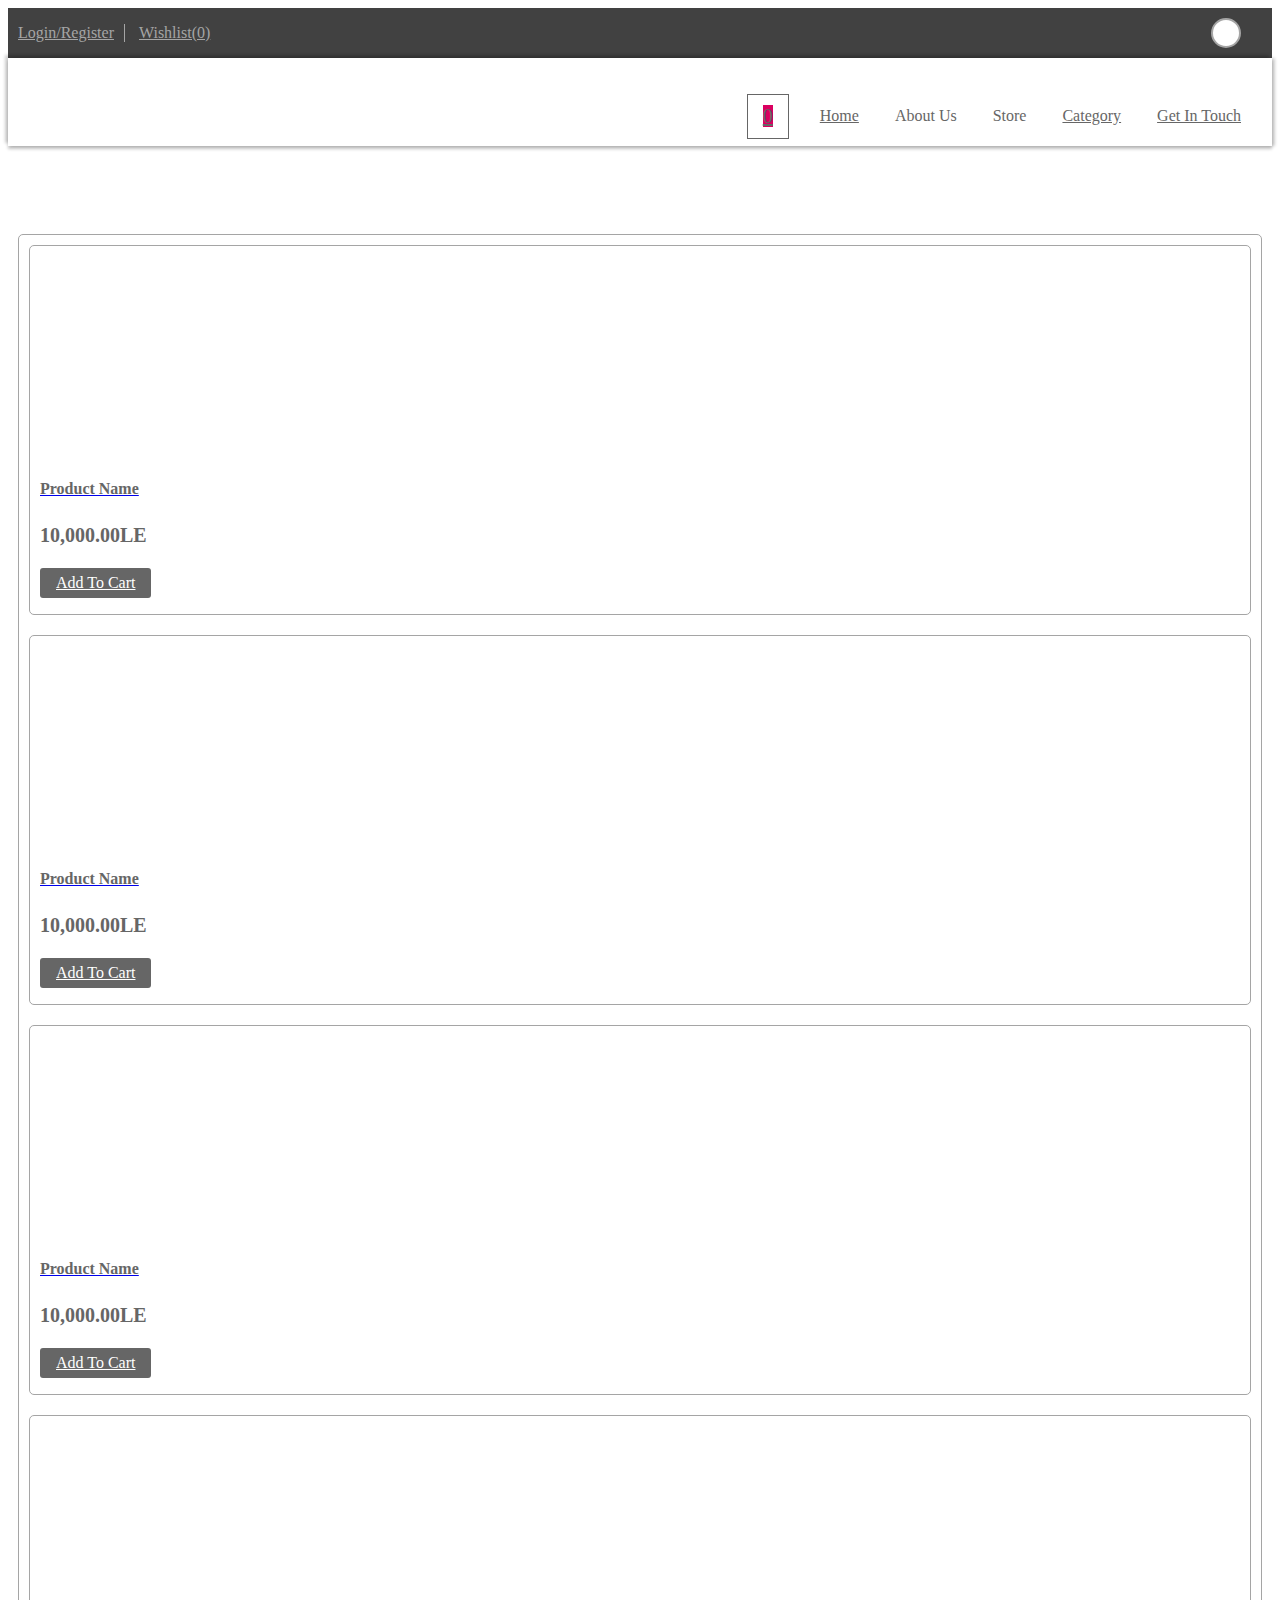
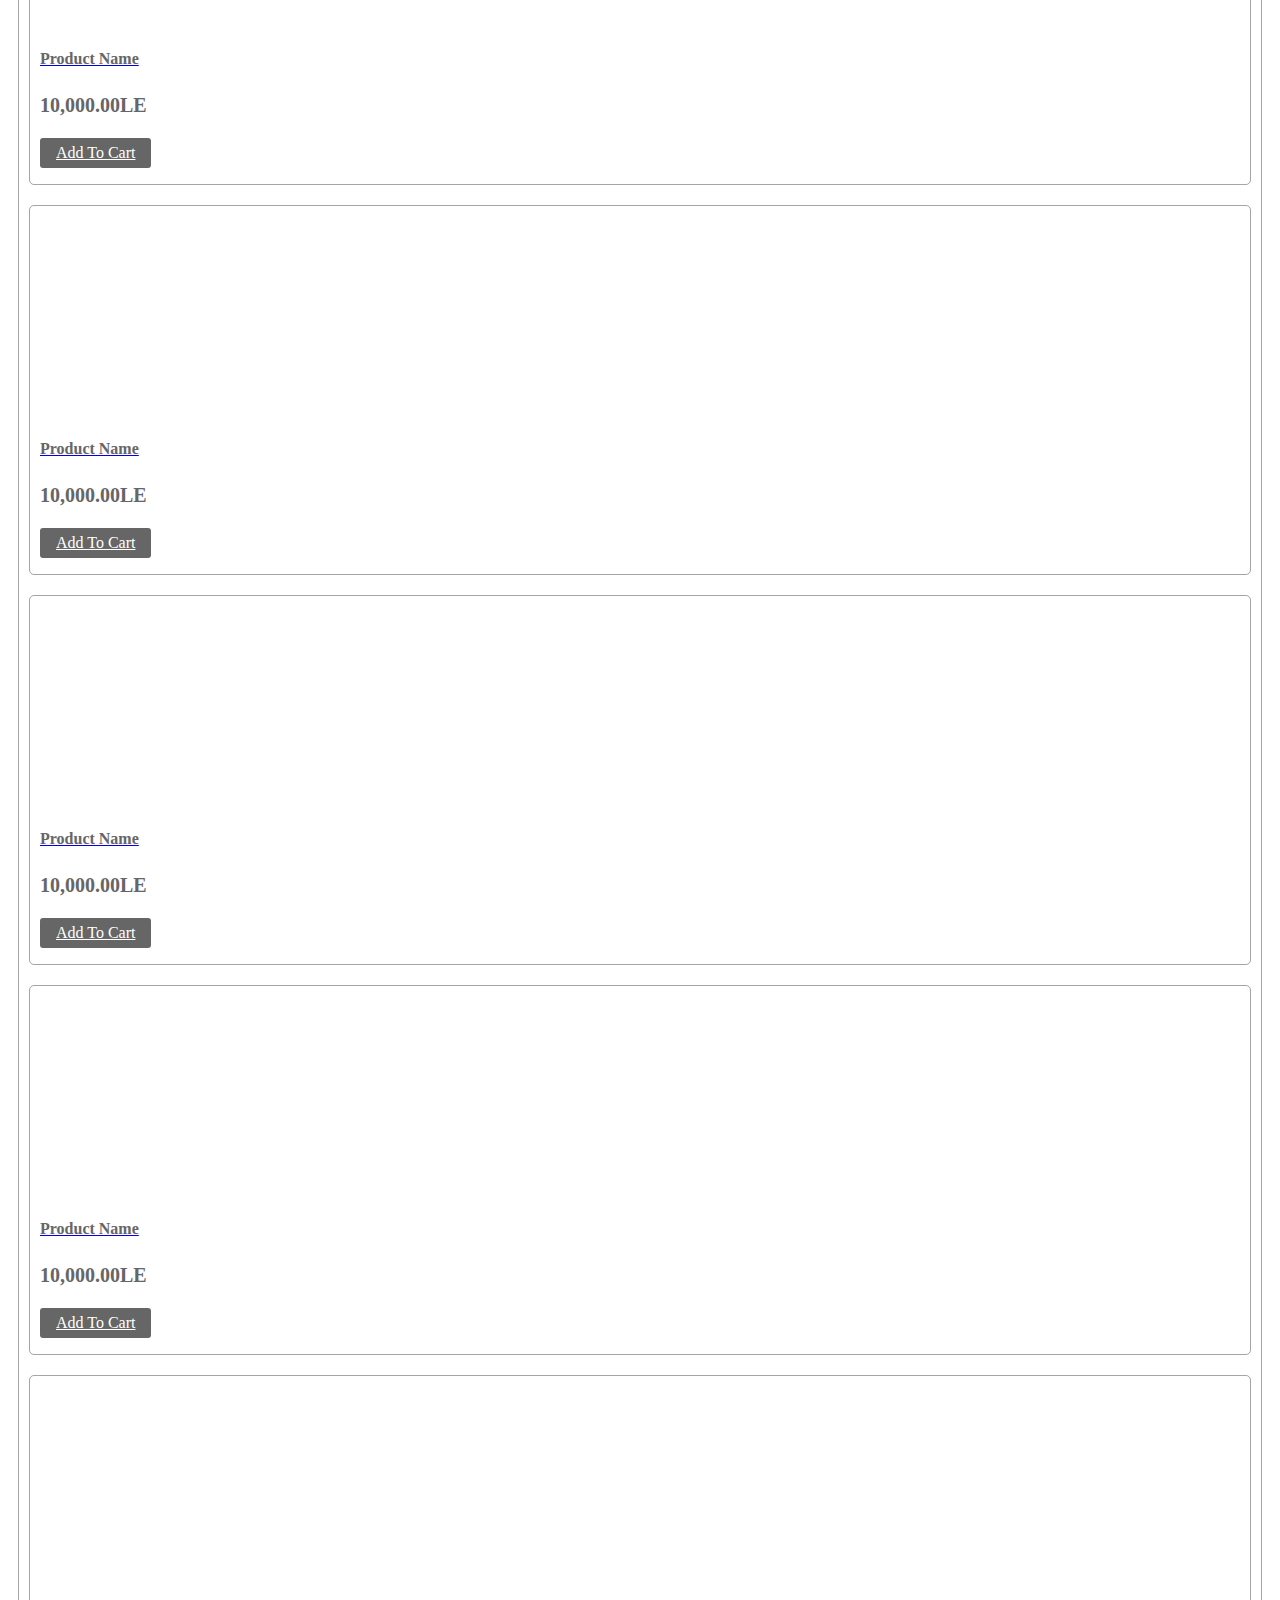
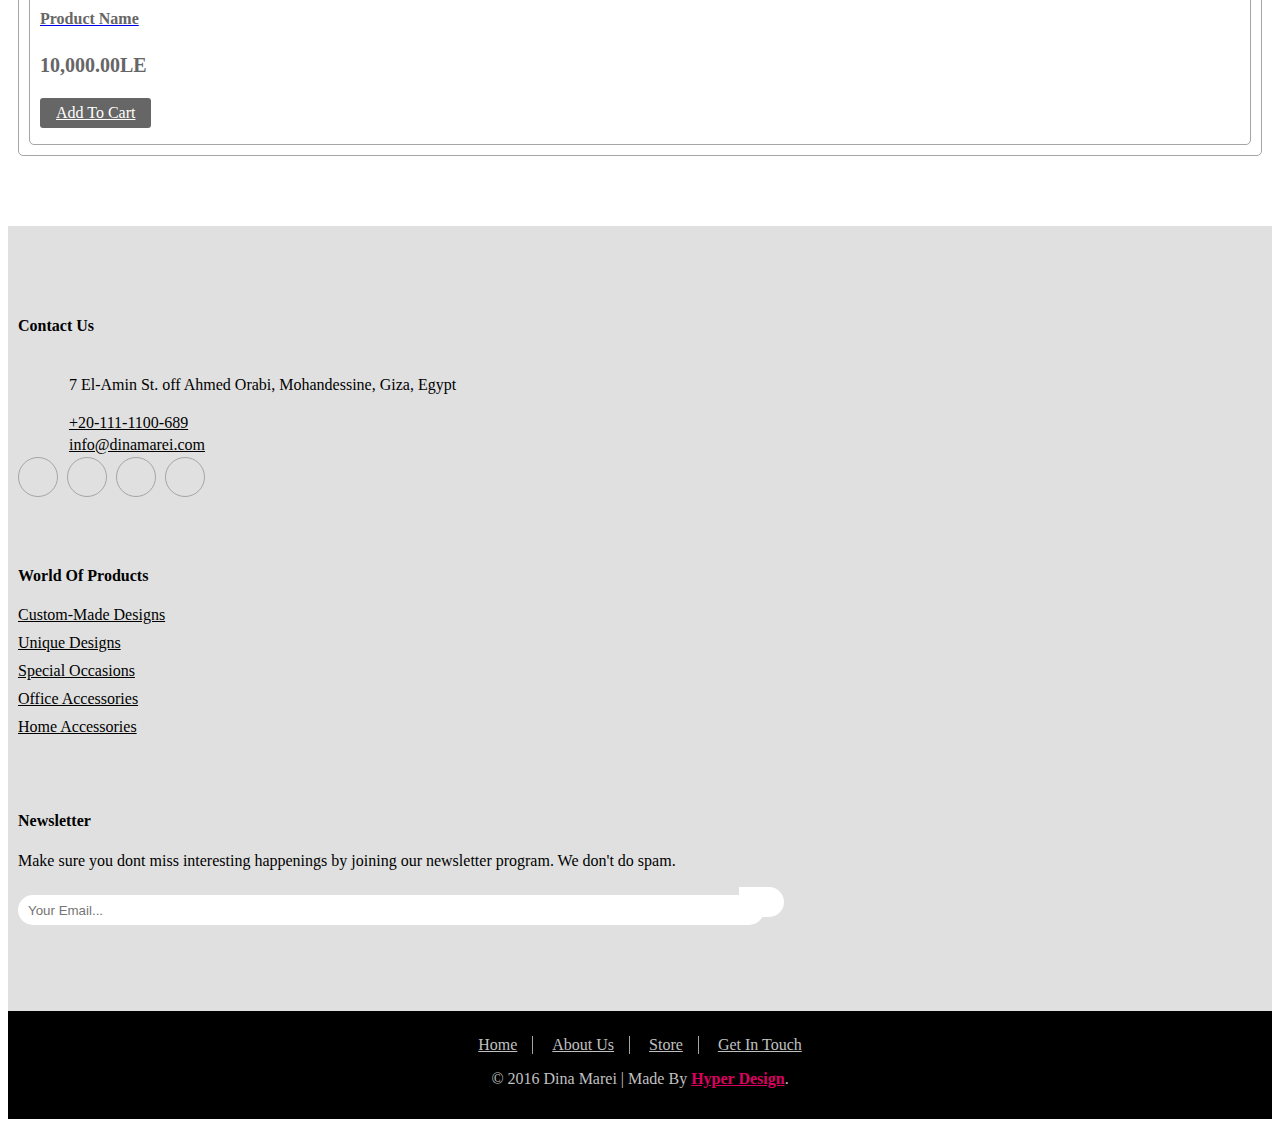
==== category.html @ e082c483 "Done With Vertical Layout" ====
<!DOCTYPE html>
<html lang="en">
    <head>
        <meta charset="utf-8" />
        <meta name="viewport" content="width=device-width, initial-scale=1.0">
        <title>Dina Marei</title>
        <link rel="stylesheet" href="css/semantic.min.css" />
        <link rel="stylesheet" href="css/slick.css" />
        <link rel="stylesheet" href="css/font-awesome.min.css" />
        <link rel="stylesheet" href="css/pages/category.css" />
        <link rel="stylesheet" href="css/grid.css" />
    </head>
    <body>

        <!-- Header -->
        <header>
            <section>
                <div class="container">
                    <ul>
                        <li>
                            <a href="login-register.html"><i class="fa fa-lock"></i> Login/Register</a>
                        </li>
                        <li>
                            <a href="#"><i class="fa fa-heart" aria-hidden="true"></i> Wishlist(0)</a>
                        </li>
                    </ul>
                    <div>
                        <button id="search-btn" type="button"><i class="fa fa-search"></i></button>
                        <form class="toggle">
                            <input type="search" name="search" placeholder="search..." /><button type="submit"><i class="fa fa-search"></i></button>
                        </form>
                        <button id="social-btn" type="button"><i class="fa fa-ellipsis-v"></i></button>
                        <ul>
                            <li><a href="#"><i class="fa fa-facebook"></i></a></li>
                            <li><a href="#"><i class="fa fa-instagram"></i></a></li>
                            <li><a href="#"><i class="fa fa-pinterest"></i></a></li>
                            <li><a href="#"><i class="fa fa-twitter"></i></a></li>
                        </ul>
                    </div>
                </div>
            </section>
            <main>
                <figure>
                    <a href="index.html"><img src="img/logo.png" alt=""  /></a>
                </figure>
                <nav>
                    <a href="#">
                        <span class="floating ui red circular label">0</span>
                        <i class="fa fa-shopping-bag"></i>
                        <div>
                            <ul class="empty">
                                <li>Shopping Cart Is Empty!</li>
                            </ul>
                        </div>
                    </a>
                    <button type="button"><i class="fa fa-bars"></i></button>
                    <ul>
                        <span><i class="fa fa-times"></i></span>
                        <li><a href="index.html">Home</a></li>
                        <li>
                            <a>About Us</a>
                            <div>
                                <ul>
                                    <li><a href="#">Mission</a></li>
                                    <li><a href="#">Behind The Scene</a></li>
                                </ul>
                            </div>
                        </li>
                        <li>
                            <a>Store</a>
                            <div>
                                <ul>
                                    <h3>Ladies</h3>
                                    <li><a href="#">Party Jewelry</a></li>
                                    <li><a href="#">Beach</a></li>
                                    <li><a href="#">Necklaces</a></li>
                                    <li><a href="#">Bracelets</a></li>
                                    <li><a href="#">Rings</a></li>
                                    <li><a href="#">Earrings</a></li>
                                    <li><a href="#">Others</a></li>
                                </ul>
                                <ul>
                                    <h3>Gentlemen</h3>
                                    <li><a href="#">Office Accessories</a></li>
                                    <li><a href="#">Home Accessories</a></li>
                                    <li><a href="#">Special Occasions</a></li>
                                    <li><a href="#">Father's Day</a></li>
                                    <li><a href="#">Mother's Day</a></li>
                                    <li><a href="#">Valentine's Day</a></li>
                                    <li><a href="#">Ramadan</a></li>
                                </ul>
                            </div>
                        </li>
                        <li>
                            <a href="category.html">Category</a>
                        </li>
                        <li>
                            <a href="#">Get In Touch</a>
                        </li>
                    </ul>
                </nav>
            </main>
        </header>

        <!-- Category -->
        <main class="section group">
            <div class="container">
                <div class="col span_12_of_12">
                    <ul>
                        <li class="active"><i class="fa fa-th-large" aria-hidden="true"></i></li>
                        <li><i class="fa fa-th-list" aria-hidden="true"></i></li>
                    </ul>
                    <div id="vertical-layout" class="section group">
                        <div class="col span_3_of_12">
                            <div>
                                <div class="image image-parent">
                                    <a href="#"><img class="image-cover" src="img/item1.JPG" alt="" /></a>
                                </div>
                                <div>
                                    <ul>
                                        <li>
                                            <a href="#"><h4>Product Name</h4></a>
                                        </li>
                                        <li>
                                            <p>10,000.00LE</p>
                                        </li>
                                        <li>
                                            <a href="#">Add To Cart</a>
                                        </li>
                                    </ul>
                                </div>
                            </div>
                        </div>
                        <div class="col span_3_of_12">
                            <div>
                                <div class="image image-parent">
                                    <a href="#"><img class="image-cover" src="img/item1.JPG" alt="" /></a>
                                </div>
                                <div>
                                    <ul>
                                        <li>
                                            <a href="#"><h4>Product Name</h4></a>
                                        </li>
                                        <li>
                                            <p>10,000.00LE</p>
                                        </li>
                                        <li>
                                            <a href="#">Add To Cart</a>
                                        </li>
                                    </ul>
                                </div>
                            </div>
                        </div>
                        <div class="col span_3_of_12">
                            <div>
                                <div class="image image-parent">
                                    <a href="#"><img class="image-cover" src="img/item1.JPG" alt="" /></a>
                                </div>
                                <div>
                                    <ul>
                                        <li>
                                            <a href="#"><h4>Product Name</h4></a>
                                        </li>
                                        <li>
                                            <p>10,000.00LE</p>
                                        </li>
                                        <li>
                                            <a href="#">Add To Cart</a>
                                        </li>
                                    </ul>
                                </div>
                            </div>
                        </div>
                        <div class="col span_3_of_12">
                            <div>
                                <div class="image image-parent">
                                    <a href="#"><img class="image-cover" src="img/item1.JPG" alt="" /></a>
                                </div>
                                <div>
                                    <ul>
                                        <li>
                                            <a href="#"><h4>Product Name</h4></a>
                                        </li>
                                        <li>
                                            <p>10,000.00LE</p>
                                        </li>
                                        <li>
                                            <a href="#">Add To Cart</a>
                                        </li>
                                    </ul>
                                </div>
                            </div>
                        </div>
                        <div class="col span_3_of_12">
                            <div>
                                <div class="image image-parent">
                                    <a href="#"><img class="image-cover" src="img/item1.JPG" alt="" /></a>
                                </div>
                                <div>
                                    <ul>
                                        <li>
                                            <a href="#"><h4>Product Name</h4></a>
                                        </li>
                                        <li>
                                            <p>10,000.00LE</p>
                                        </li>
                                        <li>
                                            <a href="#">Add To Cart</a>
                                        </li>
                                    </ul>
                                </div>
                            </div>
                        </div>
                        <div class="col span_3_of_12">
                            <div>
                                <div class="image image-parent">
                                    <a href="#"><img class="image-cover" src="img/item1.JPG" alt="" /></a>
                                </div>
                                <div>
                                    <ul>
                                        <li>
                                            <a href="#"><h4>Product Name</h4></a>
                                        </li>
                                        <li>
                                            <p>10,000.00LE</p>
                                        </li>
                                        <li>
                                            <a href="#">Add To Cart</a>
                                        </li>
                                    </ul>
                                </div>
                            </div>
                        </div>
                        <div class="col span_3_of_12">
                            <div>
                                <div class="image image-parent">
                                    <a href="#"><img class="image-cover" src="img/item1.JPG" alt="" /></a>
                                </div>
                                <div>
                                    <ul>
                                        <li>
                                            <a href="#"><h4>Product Name</h4></a>
                                        </li>
                                        <li>
                                            <p>10,000.00LE</p>
                                        </li>
                                        <li>
                                            <a href="#">Add To Cart</a>
                                        </li>
                                    </ul>
                                </div>
                            </div>
                        </div>
                        <div class="col span_3_of_12">
                            <div>
                                <div class="image image-parent">
                                    <a href="#"><img class="image-cover" src="img/item1.JPG" alt="" /></a>
                                </div>
                                <div>
                                    <ul>
                                        <li>
                                            <a href="#"><h4>Product Name</h4></a>
                                        </li>
                                        <li>
                                            <p>10,000.00LE</p>
                                        </li>
                                        <li>
                                            <a href="#">Add To Cart</a>
                                        </li>
                                    </ul>
                                </div>
                            </div>
                        </div>
                    </div>
                </div>
            </div>
        </main>

        <!-- Footer -->
        <footer class="section group">
            <main>
                <div class="container">
                        <div class="col span_4_of_12">
                            <h4>Contact Us</h4>
                            <div>
                                <table>
                                    <tr>
                                        <td><i class="fa fa-map-marker"></i></td>
                                        <td><p>7 El-Amin St. off Ahmed Orabi, Mohandessine, Giza, Egypt</p></td>
                                    </tr>
                                    <tr>
                                        <td><i class="fa fa-mobile"></i></td>
                                        <td><a href="tel:+20-111-1100-689">+20-111-1100-689</a></td>
                                    </tr>
                                    <tr>
                                        <td><i class="fa fa-envelope"></i></td>
                                        <td><a href="mailto:info@dinamarei.com">info@dinamarei.com</a></td>
                                    </tr>
                                </table>
                                <ul>
                                    <li><a href="#"><i class="fa fa-facebook"></i></a></li>
                                    <li><a href="#"><i class="fa fa-instagram"></i></a></li>
                                    <li><a href="#"><i class="fa fa-pinterest"></i></a></li>
                                    <li><a href="#"><i class="fa fa-twitter"></i></a></li>
                                </ul>
                            </div>
                        </div>
                        <div class="col span_4_of_12">
                            <h4>World Of Products</h4>
                            <div>
                                <ul>
                                    <li>
                                        <a href="#">Custom-Made Designs</a>
                                    </li>
                                    <li>
                                        <a href="#">Unique Designs</a>
                                    </li>
                                    <li>
                                        <a href="#">Special Occasions</a>
                                    </li>
                                    <li>
                                        <a href="#">Office Accessories</a>
                                    </li>
                                    <li>
                                        <a href="#">Home Accessories</a>
                                    </li>
                                </ul>
                            </div>
                        </div>
                        <div class="col span_4_of_12">
                            <h4>Newsletter</h4>
                            <div>
                                <p>Make sure you dont miss interesting happenings by joining our newsletter program. We don't do spam.</p>
                                <form>
                                    <input type="email" placeholder="Your Email..." /><button type="submit"><i class="fa fa-envelope"></i></button>
                                </form>
                            </div>
                        </div>
                </div>
            </main>
            <div class="sub-footer">
                <ul>
                    <li>
                        <a href="#">Home</a>
                    </li>
                    <li>
                        <a href="#">About Us</a>
                    </li>
                    <li>
                        <a href="#">Store</a>
                    </li>
                    <li>
                        <a href="#">Get In Touch</a>
                    </li>
                </ul>
                <p>© 2016 Dina Marei | Made By <a href="#">Hyper Design</a>.</p>
            </div>
        </footer>

        <script src="js/jquery-3.0.0.min.js"></script>
        <script src="js/semantic.min.js"></script>
        <script src="js/slick.min.js"></script>
        <script src="js/productSlider.js"></script>
        <script src="js/script.js"></script>
    </body>
</html>
---- css/pages/category.css ----
/* === Importing Helpers === */
/* === Variables === */
/* === Mixins === */
/* === Importing Layout === */
/* === Header === */
header section {
  background: #414141; }
  header section .container {
    height: 50px;
    display: flex;
    justify-content: space-between;
    align-items: center; }
    header section .container > ul li {
      display: inline-block;
      padding: 0 10px; }
      header section .container > ul li:not(:last-child) {
        border-right: 1px solid #A5A5A5; }
      header section .container > ul li a {
        display: block;
        color: #A5A5A5; }
        header section .container > ul li a:hover {
          color: #C0C0C0; }
    header section .container div {
      margin-right: 10px; }
      header section .container div > button {
        background: transparent;
        border: 0;
        color: #A5A5A5;
        outline: 0; }
        header section .container div > button:first-child {
          display: none; }
          @media (max-width: 471px) {
            header section .container div > button:first-child {
              display: inline-block; } }
        header section .container div > button:nth-child(2) {
          display: inline-block; }
      header section .container div ul {
        display: none;
        position: absolute;
        top: 50px;
        right: 125px;
        background: #414141;
        min-width: 150px;
        height: 40px;
        line-height: 40px;
        justify-content: space-around;
        align-items: center; }
        @media (max-width: 1200px) {
          header section .container div ul {
            right: 15px; } }
        header section .container div ul li {
          display: inline-block;
          height: 100%;
          width: 25%; }
          header section .container div ul li:not(:last-child) {
            border-right: 1px solid #222; }
          header section .container div ul li a {
            display: block;
            padding: 0 15px;
            color: #A5A5A5; }
            header section .container div ul li a:hover {
              color: #DA0060; }
        header section .container div ul.toggle {
          display: flex;
          justify-content: center;
          align-items: center; }
      header section .container div form {
        position: relative;
        margin-right: 5px;
        display: inline-block; }
        header section .container div form:hover input {
          width: 200px; }
          header section .container div form:hover input::-webkit-input-placeholder {
            font-size: initial; }
          header section .container div form:hover input:-moz-placeholder {
            font-size: initial; }
          header section .container div form:hover input::-moz-placeholder {
            font-size: initial; }
          header section .container div form:hover input:-ms-input-placeholder {
            font-size: initial; }
          @media (max-width: 471px) {
            header section .container div form:hover input {
              width: 100%; } }
        @media (max-width: 471px) {
          header section .container div form {
            position: absolute;
            top: 50px;
            left: 0;
            width: 100%; }
            header section .container div form:hover input {
              width: 100%; }
            header section .container div form.toggle {
              display: none; } }
        header section .container div form button {
          color: #A5A5A5;
          background: transparent;
          border: 0;
          padding: 5px 8px;
          outline: 0;
          transform: translateX(-30px);
          position: absolute; }
          @media (max-width: 460px) {
            header section .container div form button {
              padding: 5px 8px;
              position: absolute;
              top: 1px;
              right: -30px; } }
        header section .container div form input {
          border-right: 0;
          border-radius: 15px;
          border: 2px solid #A5A5A5;
          outline: 0;
          padding: 5px 10px;
          height: 30px;
          width: 30px;
          transition: width 0.3s ease-in-out; }
          header section .container div form input::-webkit-input-placeholder {
            font-size: 0; }
          header section .container div form input:-moz-placeholder {
            font-size: 0; }
          header section .container div form input::-moz-placeholder {
            font-size: 0; }
          header section .container div form input:-ms-input-placeholder {
            font-size: 0; }
          header section .container div form input:focus {
            width: 200px; }
          @media (max-width: 460px) {
            header section .container div form input {
              width: 100%;
              background: white; }
              header section .container div form input:focus {
                width: 100%; }
              header section .container div form input::-webkit-input-placeholder {
                font-size: initial; }
              header section .container div form input:-moz-placeholder {
                font-size: initial; }
              header section .container div form input::-moz-placeholder {
                font-size: initial; }
              header section .container div form input:-ms-input-placeholder {
                font-size: initial; } }
header main {
  padding: 33px 0 5px;
  display: flex;
  justify-content: space-between;
  align-items: center;
  box-shadow: 0 1px 5px rgba(0, 0, 0, 0.1);
  box-shadow: -3px -3px 3px 0 rgba(0, 0, 0, 0.19), 3px 0 3px 0 rgba(0, 0, 0, 0.19), 0 3px 3px 0 rgba(0, 0, 0, 0.23); }
  header main figure a {
    display: block;
    width: 90px;
    margin: 0 auto;
    transition: all 0.3s ease-in-out; }
    header main figure a img {
      width: 100%; }
  header main nav {
    margin-right: 15px;
    display: flex;
    justify-content: space-between;
    align-items: center; }
    header main nav > a {
      position: relative;
      border: 1px solid #666;
      margin-right: 15px;
      padding: 10px 15px;
      color: #666;
      font-size: 20px; }
      header main nav > a:hover {
        border: 1px solid #DA0060;
        color: #DA0060; }
        header main nav > a:hover div {
          opacity: 1;
          visibility: visible; }
      header main nav > a span.ui.red.label, header main nav > a span.ui.red.labels .label {
        background: #DA0060 !important; }
      header main nav > a div {
        position: absolute;
        opacity: 0;
        visibility: hidden;
        min-width: 360px;
        min-height: 125px;
        background: white;
        padding: 10px;
        box-shadow: 0 0px 5px 1px rgba(0, 0, 0, 0.1);
        position: absolute;
        top: 54px;
        left: -8px;
        z-index: 1; }
        header main nav > a div::before {
          content: '';
          position: absolute;
          top: -14px;
          left: 5%;
          width: 28px;
          height: 28px;
          background: white;
          box-shadow: -2px -2px 5px rgba(0, 0, 0, 0.1);
          -webkit-transform: rotate(45deg);
          -ms-transform: rotate(45deg);
          transform: rotate(45deg); }
        header main nav > a div .empty {
          font-size: 15px;
          text-align: center;
          font-style: italic;
          position: absolute;
          top: 50%;
          left: 50%;
          -webkit-transform: translate(-50%, -50%);
          -ms-transform: translate(-50%, -50%);
          transform: translate(-50%, -50%); }
      @media (max-width: 767px) {
        header main nav > a {
          margin-right: 20px !important; } }
    header main nav > button {
      display: none;
      border: 1px solid #666;
      padding: 10px;
      color: #666;
      font-size: 20px;
      background: white; }
      header main nav > button:hover {
        border: 1px solid #DA0060;
        color: #DA0060; }
      @media (max-width: 767px) {
        header main nav > button {
          display: inline-block; } }
    header main nav > ul span {
      display: none;
      width: 25px;
      height: 25px;
      line-height: 25px;
      border-radius: 50%;
      background: #DA0060;
      color: white;
      margin-bottom: 15px;
      position: relative;
      top: 1%;
      left: 90%;
      cursor: pointer; }
    @media (max-width: 767px) {
      header main nav > ul {
        display: none;
        position: fixed;
        top: 0;
        background: #FFF;
        width: 100%;
        height: 100%;
        margin-top: 0 !important;
        overflow-y: scroll;
        z-index: 999; }
        header main nav > ul > span {
          display: block; }
        header main nav > ul > li {
          display: block !important; }
          header main nav > ul > li > div {
            display: block !important;
            position: static !important;
            width: 100% !important;
            height: auto !important;
            text-align: center !important;
            padding: 5px 0 !important;
            box-shadow: none !important;
            border: 0 !important;
            opacity: 1 !important;
            visibility: visible !important; }
            header main nav > ul > li > div > ul {
              margin: 0 !important;
              display: inline-block !important; } }
    header main nav ul li {
      position: relative;
      display: inline-block;
      border: 1px solid transparent; }
      header main nav ul li:hover {
        border: 1px solid #DA0060; }
        header main nav ul li:hover a {
          color: #DA0060; }
      header main nav ul li.active {
        border: 1px solid #DA0060; }
        header main nav ul li.active a {
          color: #DA0060; }
      header main nav ul li a {
        display: block;
        padding: 10px 15px;
        color: #666;
        font-size: 16px; }
      header main nav ul li div {
        display: flex;
        justify-content: center;
        align-items: flex-start;
        position: absolute;
        top: 40px;
        max-width: 400px;
        height: auto;
        border: 1px solid #e3e2e2;
        box-shadow: 0 2px 2px #cccccc;
        padding: 15px;
        background: white;
        white-space: nowrap;
        text-align: left;
        opacity: 0;
        visibility: hidden;
        z-index: 2; }
        header main nav ul li div > ul h3 {
          color: #666; }
        header main nav ul li div > ul li {
          display: block; }
        @media (max-width: 880px) {
          header main nav ul li div {
            top: 40px; } }
        @media (max-width: 767px) {
          header main nav ul li div {
            max-width: 100%; } }
      header main nav ul li:hover div {
        opacity: 1;
        visibility: visible; }
    @media (max-width: 767px) {
      header main nav {
        margin-right: 0 !important; } }
  @media (max-width: 880px) {
    header main {
      display: block; }
      header main figure {
        display: block;
        text-align: center; }
      header main nav {
        text-align: center;
        display: block; }
        header main nav > a {
          display: inline-block;
          margin: 10px 0; }
        header main nav ul {
          margin: 10px 0; } }
  header main.fixed {
    position: fixed;
    top: 0;
    left: 0;
    width: 100%;
    background: white;
    z-index: 10; }
    header main.fixed figure a {
      width: 70px; }

/* === Footer === */
body > footer {
  background: #E0E0E0; }
  body > footer main {
    padding: 60px 0;
    overflow: hidden; }
    body > footer main .container > div {
      text-align: left;
      margin-bottom: 25px !important;
      padding: 10px; }
      body > footer main .container > div h4 {
        color: black; }
      body > footer main .container > div table {
        width: 100%; }
        body > footer main .container > div table td:first-child {
          padding: 0 15px 15px 0; }
        body > footer main .container > div table ~ ul li {
          display: inline-block;
          margin-bottom: 0px;
          margin-right: 5px;
          width: 40px;
          height: 40px;
          line-height: 40px;
          border-radius: 50%;
          border: 1px solid #A5A5A5;
          text-align: center; }
          body > footer main .container > div table ~ ul li a {
            display: block; }
          body > footer main .container > div table ~ ul li:hover {
            background: white; }
      body > footer main .container > div a {
        color: black; }
        body > footer main .container > div a:hover {
          color: #DA0060; }
      body > footer main .container > div li {
        margin-bottom: 10px; }
        body > footer main .container > div li a {
          display: block; }
      body > footer main .container > div p {
        color: black; }
      body > footer main .container > div form {
        width: 100%;
        height: 30px;
        line-height: 30px; }
        body > footer main .container > div form input {
          width: 60%;
          height: 100%;
          border-radius: 20px;
          border: 0;
          outline: 0;
          padding: 5px 10px; }
          body > footer main .container > div form input:focus ~ button {
            color: white;
            background-color: #DA0060; }
        body > footer main .container > div form button {
          display: inline-block;
          width: 45px;
          height: 30px;
          transform: translate(-25px, 1px);
          border: 0;
          outline: 0;
          color: black;
          background-color: white;
          border-top-right-radius: 20px;
          border-bottom-right-radius: 20px;
          transition: all 0.3s ease-in-out; }
          body > footer main .container > div form button:hover {
            color: white;
            background-color: #DA0060; }
      @media (max-width: 991px) {
        body > footer main .container > div {
          text-align: center; } }
  body > footer > div.sub-footer {
    width: 100%;
    height: auto;
    background-color: black;
    text-align: center;
    padding: 15px 0; }
    body > footer > div.sub-footer ul {
      margin: 10px 0; }
      body > footer > div.sub-footer ul li {
        display: inline-block;
        padding: 0 15px; }
        body > footer > div.sub-footer ul li a {
          display: block;
          color: #C0C0C0; }
      body > footer > div.sub-footer ul li:not(:last-child) {
        border-right: 1px solid #A5A5A5; }
    body > footer > div.sub-footer p {
      color: #C0C0C0; }
      body > footer > div.sub-footer p a {
        font-weight: bold;
        color: #DA0060; }
  @media (max-width: 767px) {
    body > footer .container .span_4_of_12 {
      width: 100% !important; }
    body > footer .container .col {
      margin-left: 0; } }
  @media (min-width: 768px) and (max-width: 991px) {
    body > footer .container .span_4_of_12 {
      width: 49.2%; }
    body > footer .container .col:nth-child(2n+1) {
      margin-left: 0; } }
  @media (min-width: 992px) and (max-width: 1199px) {
    body > footer .container .col:nth-child(3n+1) {
      margin-left: 0; } }
  @media (min-width: 1200px) {
    body > footer .container .col:nth-child(3n+1) {
      margin-left: 0; } }

/* === Main Style === */
* {
  box-sizing: border-box; }

ul, li {
  margin: 0;
  padding: 0;
  list-style: none; }

.image-parent {
  overflow: hidden;
  vertical-align: middle;
  position: relative; }

.image-cover {
  height: auto;
  max-height: none;
  max-width: none;
  min-height: 100%;
  min-width: 100%;
  width: auto;
  position: absolute;
  top: 50%;
  left: 50%;
  -webkit-transform: translate(-50%, -50%);
  -moz-transform: translate(-50%, -50%);
  transform: translate(-50%, -50%); }

/* === Category === */
header ~ main {
  padding: 60px 0 !important;
  /* === Vertical Layout === */
  /* === Horizontal Layout === */ }
  header ~ main .col {
    padding: 10px; }
    header ~ main .col > ul {
      text-align: left; }
      header ~ main .col > ul li {
        display: inline-block;
        padding: 5px 8px;
        background: transparent;
        color: black;
        font-size: 15px;
        cursor: pointer; }
        header ~ main .col > ul li:hover {
          color: #DA0060; }
        header ~ main .col > ul li.active {
          color: #DA0060; }
    header ~ main .col > div {
      border: 1px solid #A5A5A5;
      text-align: left;
      border-radius: 5px; }
      header ~ main .col > div .col > div {
        height: 370px;
        padding: 10px;
        text-align: left;
        border: 1px solid #A5A5A5;
        border-radius: 5px;
        transition: all 0.3s ease-in-out; }
        header ~ main .col > div .col > div:hover {
          box-shadow: 0px 0px 4px 1px rgba(218, 0, 96, 0.25); }
        header ~ main .col > div .col > div:hover img {
          transform: translate(-50%, -50%) scale(1.2); }
        header ~ main .col > div .col > div:hover > div:last-of-type ul li:last-of-type a {
          background-color: #DA0060; }
        header ~ main .col > div .col > div .image {
          height: 210px; }
          header ~ main .col > div .col > div .image img {
            width: 100%;
            transition: transform 0.5s ease-in-out; }
        header ~ main .col > div .col > div > div:last-of-type {
          height: 140px; }
          header ~ main .col > div .col > div > div:last-of-type ul {
            height: 100%; }
            header ~ main .col > div .col > div > div:last-of-type ul li {
              height: 33.33%;
              display: flex;
              justify-content: flex-start;
              align-items: center; }
              header ~ main .col > div .col > div > div:last-of-type ul li:first-of-type a {
                width: 100%;
                height: 100%;
                display: flex;
                justify-content: flex-start;
                align-items: center; }
                header ~ main .col > div .col > div > div:last-of-type ul li:first-of-type a h4 {
                  color: #666; }
              header ~ main .col > div .col > div > div:last-of-type ul li p {
                color: #666;
                font-weight: bold;
                font-size: 20px; }
              header ~ main .col > div .col > div > div:last-of-type ul li:last-of-type a {
                border-radius: 3px;
                border: 1px solid transparent;
                padding: 5px 15px;
                color: white;
                background-color: #666;
                transition: background-color 0.5s ease-in-out; }
                header ~ main .col > div .col > div > div:last-of-type ul li:last-of-type a:hover {
                  background-color: #DA0060; }
      @media (max-width: 767px) {
        header ~ main .col > div .col.span_3_of_12 {
          width: 100% !important; }
        header ~ main .col > div .col.col {
          margin-left: 0;
          text-align: center; } }
      @media (min-width: 768px) and (max-width: 991px) {
        header ~ main .col > div .col.span_3_of_12 {
          width: 32.26% !important; }
        header ~ main .col > div .col.col:nth-child(3n+1) {
          margin-left: 0; } }
      @media (min-width: 992px) and (max-width: 1199px) {
        header ~ main .col > div .col.col:nth-child(4n+1) {
          margin-left: 0; } }
      @media (min-width: 1200px) {
        header ~ main .col > div .col.col:nth-child(4n+1) {
          margin-left: 0; } }

/*# sourceMappingURL=category.css.map */
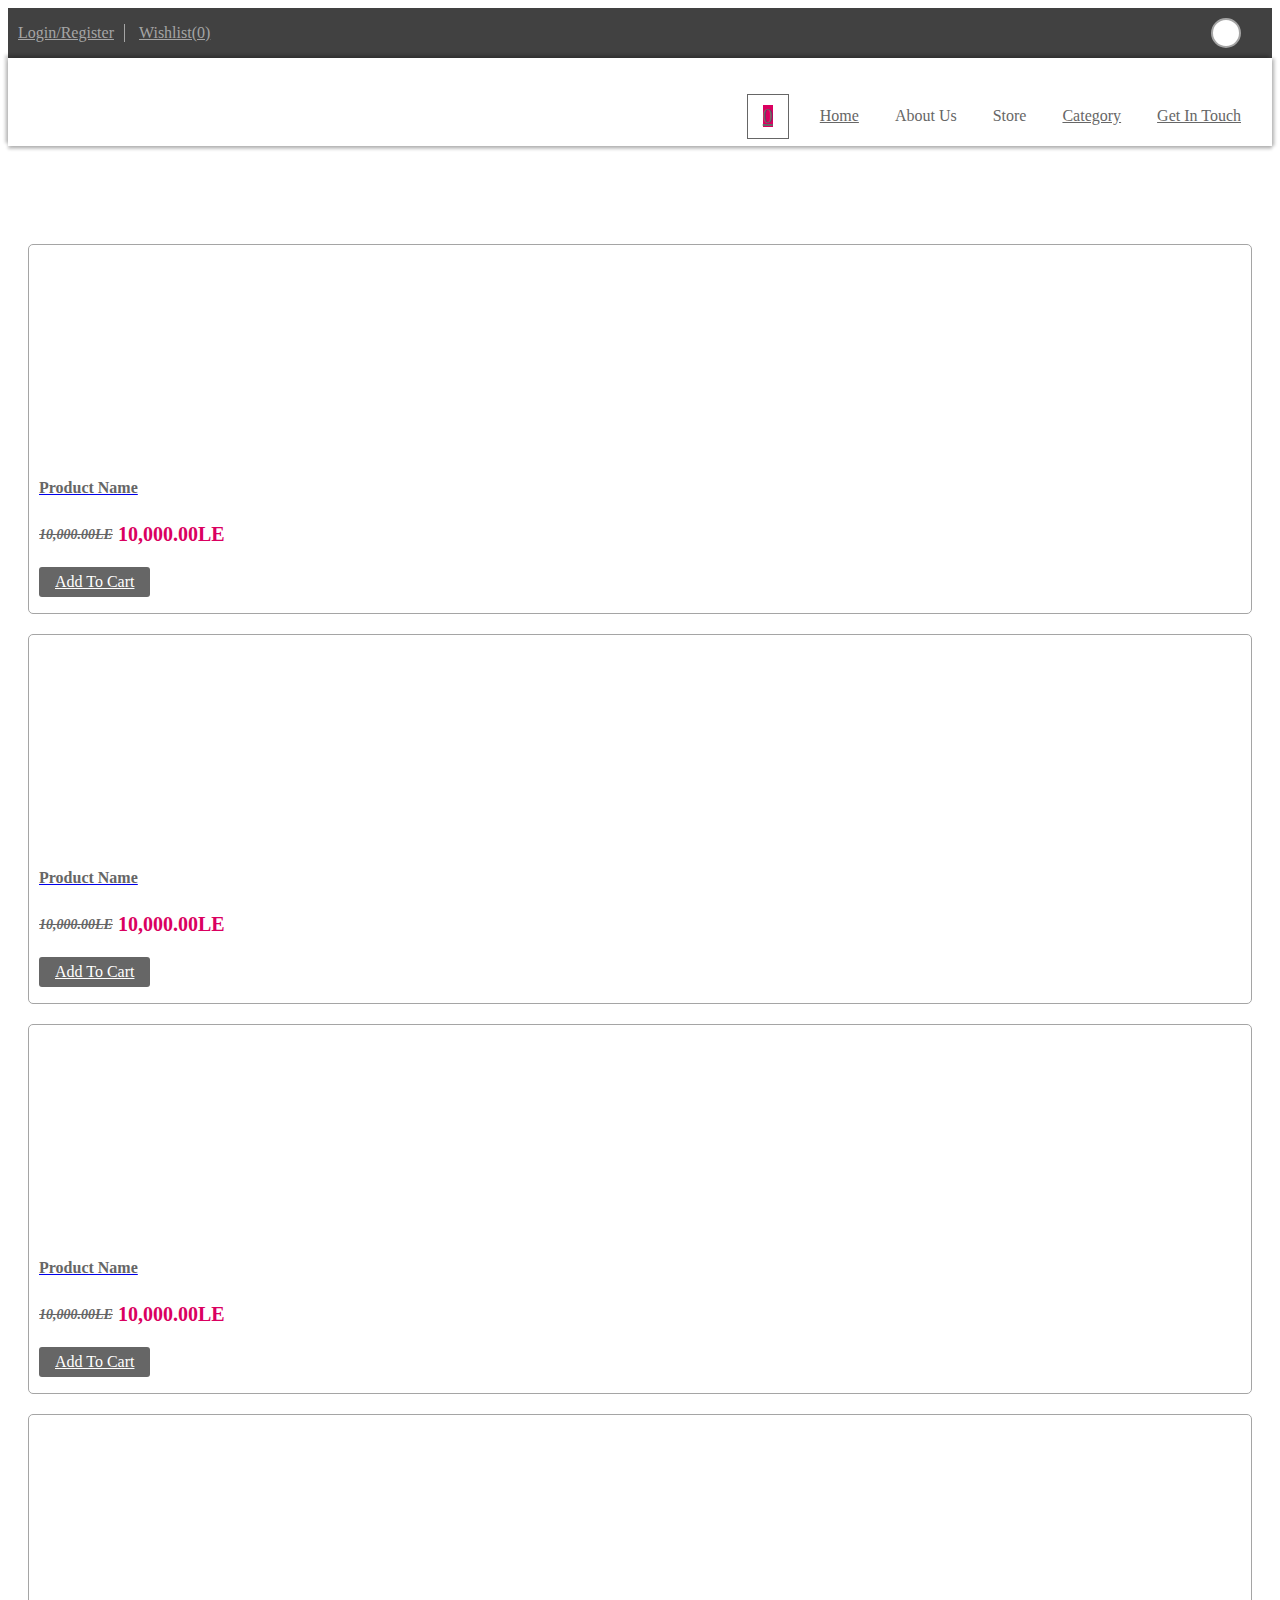
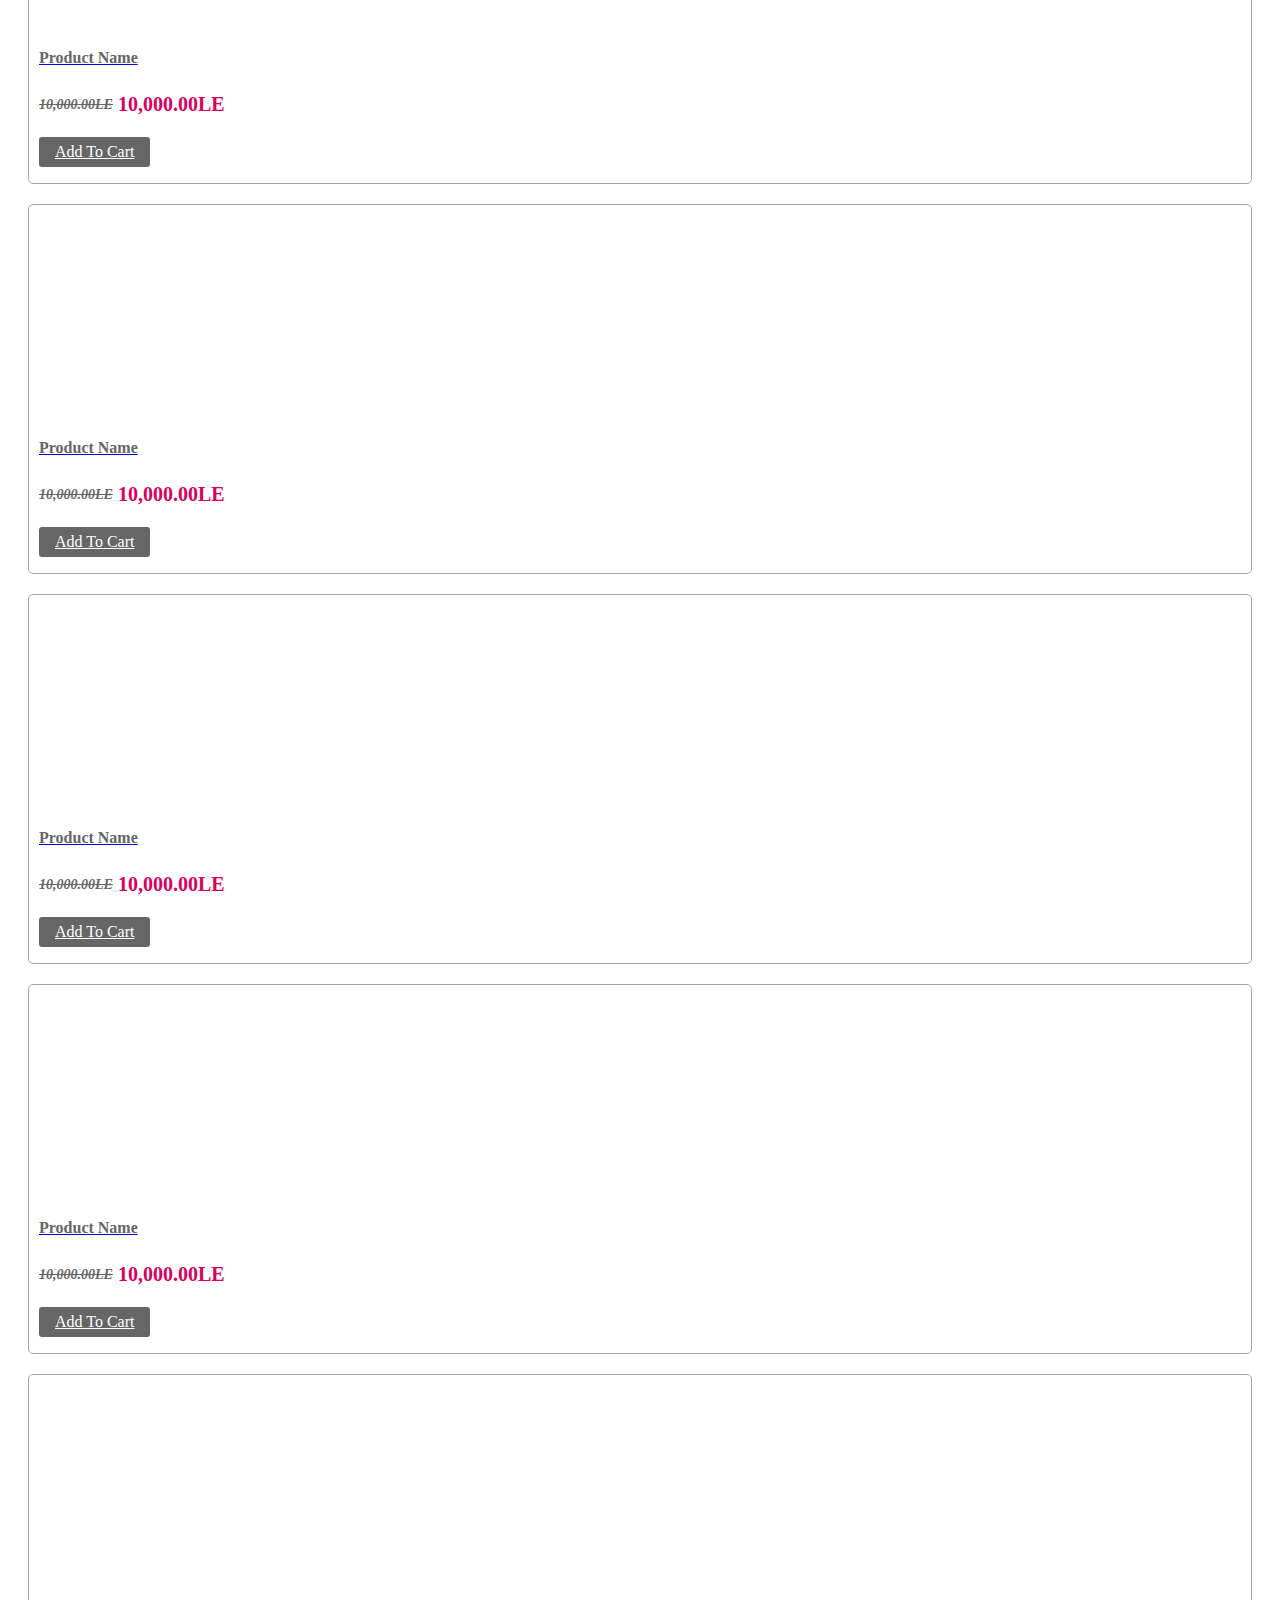
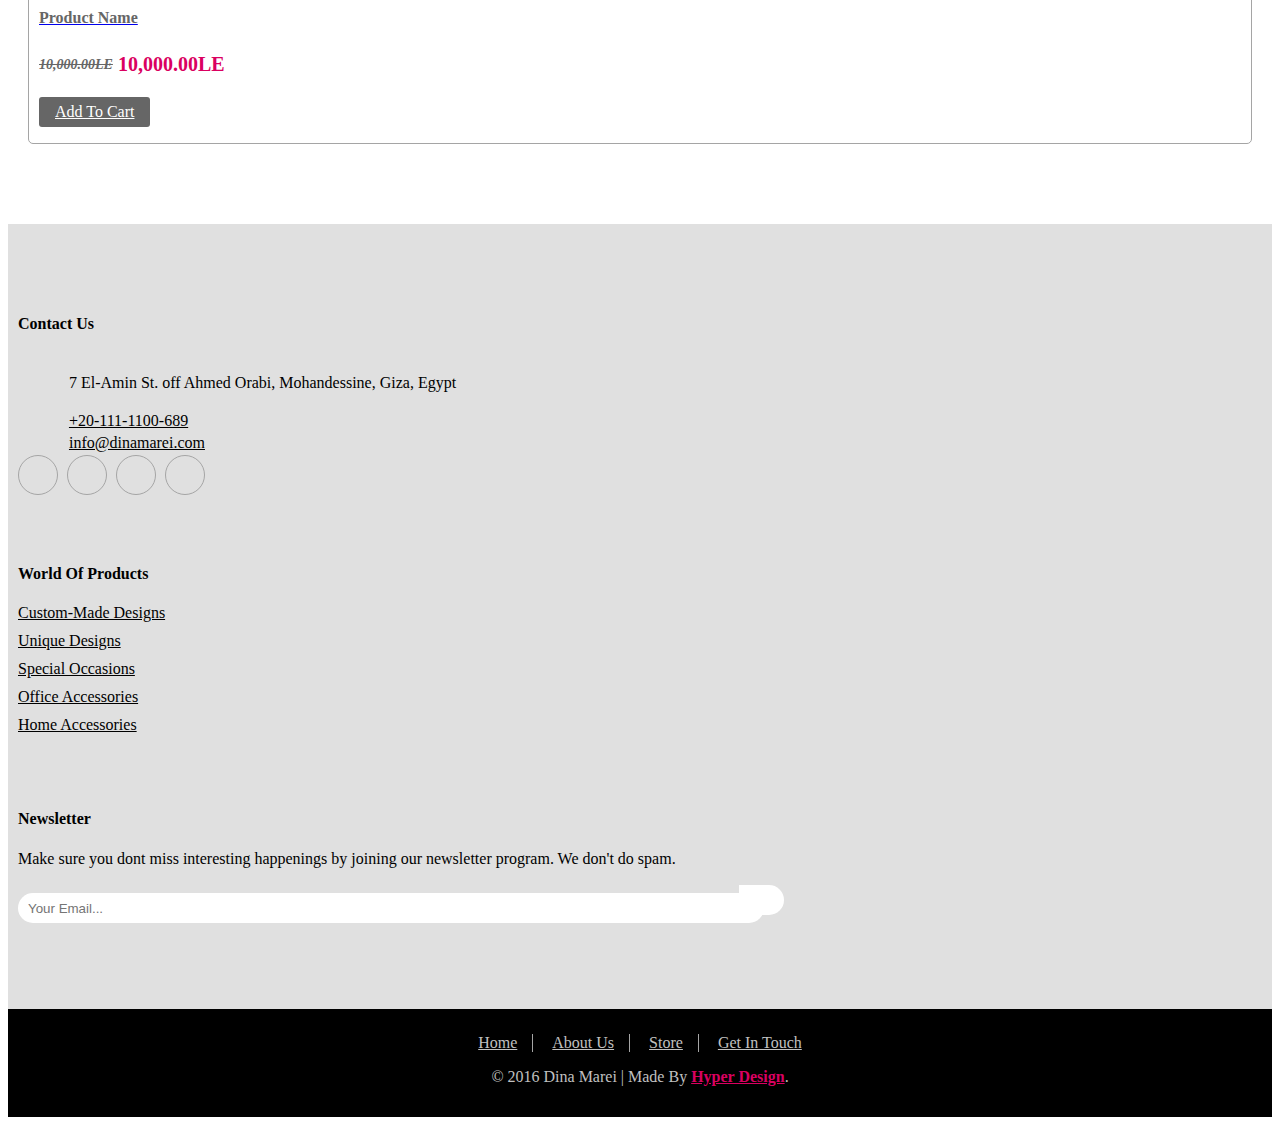
==== commit b15288b0: "Adjusted Price color and Added Discount Price on all products" ====
--- a/category.html
+++ b/category.html
@@ -110,165 +110,219 @@
                         <li class="active"><i class="fa fa-th-large" aria-hidden="true"></i></li>
                         <li><i class="fa fa-th-list" aria-hidden="true"></i></li>
                     </ul>
-                    <div id="vertical-layout" class="section group">
-                        <div class="col span_3_of_12">
-                            <div>
-                                <div class="image image-parent">
-                                    <a href="#"><img class="image-cover" src="img/item1.JPG" alt="" /></a>
-                                </div>
-                                <div>
-                                    <ul>
-                                        <li>
-                                            <a href="#"><h4>Product Name</h4></a>
-                                        </li>
-                                        <li>
-                                            <p>10,000.00LE</p>
-                                        </li>
-                                        <li>
-                                            <a href="#">Add To Cart</a>
-                                        </li>
-                                    </ul>
-                                </div>
-                            </div>
-                        </div>
-                        <div class="col span_3_of_12">
-                            <div>
-                                <div class="image image-parent">
-                                    <a href="#"><img class="image-cover" src="img/item1.JPG" alt="" /></a>
-                                </div>
-                                <div>
-                                    <ul>
-                                        <li>
-                                            <a href="#"><h4>Product Name</h4></a>
-                                        </li>
-                                        <li>
-                                            <p>10,000.00LE</p>
-                                        </li>
-                                        <li>
-                                            <a href="#">Add To Cart</a>
-                                        </li>
-                                    </ul>
-                                </div>
-                            </div>
-                        </div>
-                        <div class="col span_3_of_12">
-                            <div>
-                                <div class="image image-parent">
-                                    <a href="#"><img class="image-cover" src="img/item1.JPG" alt="" /></a>
-                                </div>
-                                <div>
-                                    <ul>
-                                        <li>
-                                            <a href="#"><h4>Product Name</h4></a>
-                                        </li>
-                                        <li>
-                                            <p>10,000.00LE</p>
-                                        </li>
-                                        <li>
-                                            <a href="#">Add To Cart</a>
-                                        </li>
-                                    </ul>
-                                </div>
-                            </div>
-                        </div>
-                        <div class="col span_3_of_12">
-                            <div>
-                                <div class="image image-parent">
-                                    <a href="#"><img class="image-cover" src="img/item1.JPG" alt="" /></a>
-                                </div>
-                                <div>
-                                    <ul>
-                                        <li>
-                                            <a href="#"><h4>Product Name</h4></a>
-                                        </li>
-                                        <li>
-                                            <p>10,000.00LE</p>
-                                        </li>
-                                        <li>
-                                            <a href="#">Add To Cart</a>
-                                        </li>
-                                    </ul>
-                                </div>
-                            </div>
-                        </div>
-                        <div class="col span_3_of_12">
-                            <div>
-                                <div class="image image-parent">
-                                    <a href="#"><img class="image-cover" src="img/item1.JPG" alt="" /></a>
-                                </div>
-                                <div>
-                                    <ul>
-                                        <li>
-                                            <a href="#"><h4>Product Name</h4></a>
-                                        </li>
-                                        <li>
-                                            <p>10,000.00LE</p>
-                                        </li>
-                                        <li>
-                                            <a href="#">Add To Cart</a>
-                                        </li>
-                                    </ul>
-                                </div>
-                            </div>
-                        </div>
-                        <div class="col span_3_of_12">
-                            <div>
-                                <div class="image image-parent">
-                                    <a href="#"><img class="image-cover" src="img/item1.JPG" alt="" /></a>
-                                </div>
-                                <div>
-                                    <ul>
-                                        <li>
-                                            <a href="#"><h4>Product Name</h4></a>
-                                        </li>
-                                        <li>
-                                            <p>10,000.00LE</p>
-                                        </li>
-                                        <li>
-                                            <a href="#">Add To Cart</a>
-                                        </li>
-                                    </ul>
-                                </div>
-                            </div>
-                        </div>
-                        <div class="col span_3_of_12">
-                            <div>
-                                <div class="image image-parent">
-                                    <a href="#"><img class="image-cover" src="img/item1.JPG" alt="" /></a>
-                                </div>
-                                <div>
-                                    <ul>
-                                        <li>
-                                            <a href="#"><h4>Product Name</h4></a>
-                                        </li>
-                                        <li>
-                                            <p>10,000.00LE</p>
-                                        </li>
-                                        <li>
-                                            <a href="#">Add To Cart</a>
-                                        </li>
-                                    </ul>
-                                </div>
-                            </div>
-                        </div>
-                        <div class="col span_3_of_12">
-                            <div>
-                                <div class="image image-parent">
-                                    <a href="#"><img class="image-cover" src="img/item1.JPG" alt="" /></a>
-                                </div>
-                                <div>
-                                    <ul>
-                                        <li>
-                                            <a href="#"><h4>Product Name</h4></a>
-                                        </li>
-                                        <li>
-                                            <p>10,000.00LE</p>
-                                        </li>
-                                        <li>
-                                            <a href="#">Add To Cart</a>
-                                        </li>
-                                    </ul>
-                                </div>
+                    <div id="vertical-layout" class="section group on">
+                        <div class="col span_3_of_12">
+                            <div>
+                                <div class="image image-parent">
+                                    <a href="#"><img class="image-cover" src="img/item1.JPG" alt="" /></a>
+                                </div>
+                                <div>
+                                    <ul>
+                                        <li>
+                                            <a href="#"><h4>Product Name</h4></a>
+                                        </li>
+                                        <li>
+                                            <span class="discount">10,000.00LE</span><span>10,000.00LE</span>
+                                        </li>
+                                        <li>
+                                            <a href="#">Add To Cart</a>
+                                        </li>
+                                    </ul>
+                                </div>
+                            </div>
+                        </div>
+                        <div class="col span_3_of_12">
+                            <div>
+                                <div class="image image-parent">
+                                    <a href="#"><img class="image-cover" src="img/item1.JPG" alt="" /></a>
+                                </div>
+                                <div>
+                                    <ul>
+                                        <li>
+                                            <a href="#"><h4>Product Name</h4></a>
+                                        </li>
+                                        <li>
+                                            <span class="discount">10,000.00LE</span><span>10,000.00LE</span>
+                                        </li>
+                                        <li>
+                                            <a href="#">Add To Cart</a>
+                                        </li>
+                                    </ul>
+                                </div>
+                            </div>
+                        </div>
+                        <div class="col span_3_of_12">
+                            <div>
+                                <div class="image image-parent">
+                                    <a href="#"><img class="image-cover" src="img/item1.JPG" alt="" /></a>
+                                </div>
+                                <div>
+                                    <ul>
+                                        <li>
+                                            <a href="#"><h4>Product Name</h4></a>
+                                        </li>
+                                        <li>
+                                            <span class="discount">10,000.00LE</span><span>10,000.00LE</span>
+                                        </li>
+                                        <li>
+                                            <a href="#">Add To Cart</a>
+                                        </li>
+                                    </ul>
+                                </div>
+                            </div>
+                        </div>
+                        <div class="col span_3_of_12">
+                            <div>
+                                <div class="image image-parent">
+                                    <a href="#"><img class="image-cover" src="img/item1.JPG" alt="" /></a>
+                                </div>
+                                <div>
+                                    <ul>
+                                        <li>
+                                            <a href="#"><h4>Product Name</h4></a>
+                                        </li>
+                                        <li>
+                                            <span class="discount">10,000.00LE</span><span>10,000.00LE</span>
+                                        </li>
+                                        <li>
+                                            <a href="#">Add To Cart</a>
+                                        </li>
+                                    </ul>
+                                </div>
+                            </div>
+                        </div>
+                        <div class="col span_3_of_12">
+                            <div>
+                                <div class="image image-parent">
+                                    <a href="#"><img class="image-cover" src="img/item1.JPG" alt="" /></a>
+                                </div>
+                                <div>
+                                    <ul>
+                                        <li>
+                                            <a href="#"><h4>Product Name</h4></a>
+                                        </li>
+                                        <li>
+                                            <span class="discount">10,000.00LE</span><span>10,000.00LE</span>
+                                        </li>
+                                        <li>
+                                            <a href="#">Add To Cart</a>
+                                        </li>
+                                    </ul>
+                                </div>
+                            </div>
+                        </div>
+                        <div class="col span_3_of_12">
+                            <div>
+                                <div class="image image-parent">
+                                    <a href="#"><img class="image-cover" src="img/item1.JPG" alt="" /></a>
+                                </div>
+                                <div>
+                                    <ul>
+                                        <li>
+                                            <a href="#"><h4>Product Name</h4></a>
+                                        </li>
+                                        <li>
+                                            <span class="discount">10,000.00LE</span><span>10,000.00LE</span>
+                                        </li>
+                                        <li>
+                                            <a href="#">Add To Cart</a>
+                                        </li>
+                                    </ul>
+                                </div>
+                            </div>
+                        </div>
+                        <div class="col span_3_of_12">
+                            <div>
+                                <div class="image image-parent">
+                                    <a href="#"><img class="image-cover" src="img/item1.JPG" alt="" /></a>
+                                </div>
+                                <div>
+                                    <ul>
+                                        <li>
+                                            <a href="#"><h4>Product Name</h4></a>
+                                        </li>
+                                        <li>
+                                            <span class="discount">10,000.00LE</span><span>10,000.00LE</span>
+                                        </li>
+                                        <li>
+                                            <a href="#">Add To Cart</a>
+                                        </li>
+                                    </ul>
+                                </div>
+                            </div>
+                        </div>
+                        <div class="col span_3_of_12">
+                            <div>
+                                <div class="image image-parent">
+                                    <a href="#"><img class="image-cover" src="img/item1.JPG" alt="" /></a>
+                                </div>
+                                <div>
+                                    <ul>
+                                        <li>
+                                            <a href="#"><h4>Product Name</h4></a>
+                                        </li>
+                                        <li>
+                                            <span class="discount">10,000.00LE</span><span>10,000.00LE</span>
+                                        </li>
+                                        <li>
+                                            <a href="#">Add To Cart</a>
+                                        </li>
+                                    </ul>
+                                </div>
+                            </div>
+                        </div>
+                    </div>
+                    <div id="horizontal-layout">
+                        <div>
+                            <div class="image image-parent">
+                                <a href="#"><img class="image-cover" src="img/item1.JPG" alt="" /></a>
+                            </div>
+                            <div>
+                                <a href="#"><h4>Product Name</h4></a>
+                                <div>
+                                    <span class="discount">10,000.00LE</span><span>10,000.00LE</span>
+                                </div>
+                                <p>Idea instructior contentiones interpretaris pri, elitr detraxit definitionem ad pro.Graecis constituto delicatissimi ut his, mea an labores recteque, ut sea natum probo tacimates. Eum ei tempor quaeque</p>
+                                <a href="#">Add To Cart</a>
+                            </div>
+                        </div>
+                        <div>
+                            <div class="image image-parent">
+                                <a href="#"><img class="image-cover" src="img/item1.JPG" alt="" /></a>
+                            </div>
+                            <div>
+                                <a href="#"><h4>Product Name</h4></a>
+                                <div>
+                                    <span class="discount">10,000.00LE</span><span>10,000.00LE</span>
+                                </div>
+                                <p>Idea instructior contentiones interpretaris pri, elitr detraxit definitionem ad pro.Graecis constituto delicatissimi ut his, mea an labores recteque, ut sea natum probo tacimates. Eum ei tempor quaeque</p>
+                                <a href="#">Add To Cart</a>
+                            </div>
+                        </div>
+                        <div>
+                            <div class="image image-parent">
+                                <a href="#"><img class="image-cover" src="img/item1.JPG" alt="" /></a>
+                            </div>
+                            <div>
+                                <a href="#"><h4>Product Name</h4></a>
+                                <div>
+                                    <span class="discount">10,000.00LE</span><span>10,000.00LE</span>
+                                </div>
+                                <p>Idea instructior contentiones interpretaris pri, elitr detraxit definitionem ad pro.Graecis constituto delicatissimi ut his, mea an labores recteque, ut sea natum probo tacimates. Eum ei tempor quaeque</p>
+                                <a href="#">Add To Cart</a>
+                            </div>
+                        </div>
+                        <div>
+                            <div class="image image-parent">
+                                <a href="#"><img class="image-cover" src="img/item1.JPG" alt="" /></a>
+                            </div>
+                            <div>
+                                <a href="#"><h4>Product Name</h4></a>
+                                <div>
+                                    <span class="discount">10,000.00LE</span><span>10,000.00LE</span>
+                                </div>
+                                <p>Idea instructior contentiones interpretaris pri, elitr detraxit definitionem ad pro.Graecis constituto delicatissimi ut his, mea an labores recteque, ut sea natum probo tacimates. Eum ei tempor quaeque</p>
+                                <a href="#">Add To Cart</a>
                             </div>
                         </div>
                     </div>
@@ -361,6 +415,7 @@
         <script src="js/semantic.min.js"></script>
         <script src="js/slick.min.js"></script>
         <script src="js/productSlider.js"></script>
+        <script src="js/categoryToggleLayout.js"></script>
         <script src="js/script.js"></script>
     </body>
 </html>
--- a/css/pages/category.css
+++ b/css/pages/category.css
@@ -479,11 +479,12 @@
 
 /* === Category === */
 header ~ main {
-  padding: 60px 0 !important;
-  /* === Vertical Layout === */
-  /* === Horizontal Layout === */ }
+  padding: 60px 0 !important; }
   header ~ main .col {
-    padding: 10px; }
+    padding: 10px;
+    /* === Vertical Layout === */
+    /* === Horizontal Layout === */
+    /* === jQuery Classes === */ }
     header ~ main .col > ul {
       text-align: left; }
       header ~ main .col > ul li {
@@ -497,74 +498,154 @@
           color: #DA0060; }
         header ~ main .col > ul li.active {
           color: #DA0060; }
-    header ~ main .col > div {
-      border: 1px solid #A5A5A5;
-      text-align: left;
+    header ~ main .col #vertical-layout {
+      display: none;
       border-radius: 5px; }
-      header ~ main .col > div .col > div {
+      header ~ main .col #vertical-layout .col > div {
         height: 370px;
         padding: 10px;
         text-align: left;
         border: 1px solid #A5A5A5;
         border-radius: 5px;
         transition: all 0.3s ease-in-out; }
-        header ~ main .col > div .col > div:hover {
-          box-shadow: 0px 0px 4px 1px rgba(218, 0, 96, 0.25); }
-        header ~ main .col > div .col > div:hover img {
+        header ~ main .col #vertical-layout .col > div:hover {
+          box-shadow: 0 0 20px rgba(0, 0, 0, 0.2); }
+        header ~ main .col #vertical-layout .col > div:hover img {
           transform: translate(-50%, -50%) scale(1.2); }
-        header ~ main .col > div .col > div:hover > div:last-of-type ul li:last-of-type a {
+        header ~ main .col #vertical-layout .col > div:hover > div:last-of-type ul li:last-of-type a {
           background-color: #DA0060; }
-        header ~ main .col > div .col > div .image {
+        header ~ main .col #vertical-layout .col > div .image {
           height: 210px; }
-          header ~ main .col > div .col > div .image img {
+          header ~ main .col #vertical-layout .col > div .image img {
             width: 100%;
             transition: transform 0.5s ease-in-out; }
-        header ~ main .col > div .col > div > div:last-of-type {
+        header ~ main .col #vertical-layout .col > div > div:last-of-type {
           height: 140px; }
-          header ~ main .col > div .col > div > div:last-of-type ul {
+          header ~ main .col #vertical-layout .col > div > div:last-of-type ul {
             height: 100%; }
-            header ~ main .col > div .col > div > div:last-of-type ul li {
+            header ~ main .col #vertical-layout .col > div > div:last-of-type ul li {
               height: 33.33%;
               display: flex;
               justify-content: flex-start;
               align-items: center; }
-              header ~ main .col > div .col > div > div:last-of-type ul li:first-of-type a {
+              header ~ main .col #vertical-layout .col > div > div:last-of-type ul li:first-of-type a {
                 width: 100%;
                 height: 100%;
                 display: flex;
                 justify-content: flex-start;
                 align-items: center; }
-                header ~ main .col > div .col > div > div:last-of-type ul li:first-of-type a h4 {
+                header ~ main .col #vertical-layout .col > div > div:last-of-type ul li:first-of-type a h4 {
                   color: #666; }
-              header ~ main .col > div .col > div > div:last-of-type ul li p {
-                color: #666;
+              header ~ main .col #vertical-layout .col > div > div:last-of-type ul li span {
+                color: #DA0060;
                 font-weight: bold;
                 font-size: 20px; }
-              header ~ main .col > div .col > div > div:last-of-type ul li:last-of-type a {
+                header ~ main .col #vertical-layout .col > div > div:last-of-type ul li span.discount {
+                  font-size: 14px;
+                  color: #666;
+                  font-style: italic;
+                  text-decoration: line-through;
+                  margin-right: 5px; }
+              header ~ main .col #vertical-layout .col > div > div:last-of-type ul li:last-of-type a {
                 border-radius: 3px;
                 border: 1px solid transparent;
                 padding: 5px 15px;
                 color: white;
                 background-color: #666;
                 transition: background-color 0.5s ease-in-out; }
-                header ~ main .col > div .col > div > div:last-of-type ul li:last-of-type a:hover {
+                header ~ main .col #vertical-layout .col > div > div:last-of-type ul li:last-of-type a:hover {
                   background-color: #DA0060; }
       @media (max-width: 767px) {
-        header ~ main .col > div .col.span_3_of_12 {
+        header ~ main .col #vertical-layout .col.span_3_of_12 {
           width: 100% !important; }
-        header ~ main .col > div .col.col {
+        header ~ main .col #vertical-layout .col.col {
           margin-left: 0;
           text-align: center; } }
       @media (min-width: 768px) and (max-width: 991px) {
-        header ~ main .col > div .col.span_3_of_12 {
+        header ~ main .col #vertical-layout .col.span_3_of_12 {
           width: 32.26% !important; }
-        header ~ main .col > div .col.col:nth-child(3n+1) {
+        header ~ main .col #vertical-layout .col.col:nth-child(3n+1) {
           margin-left: 0; } }
       @media (min-width: 992px) and (max-width: 1199px) {
-        header ~ main .col > div .col.col:nth-child(4n+1) {
+        header ~ main .col #vertical-layout .col.col:nth-child(4n+1) {
           margin-left: 0; } }
       @media (min-width: 1200px) {
-        header ~ main .col > div .col.col:nth-child(4n+1) {
+        header ~ main .col #vertical-layout .col.col:nth-child(4n+1) {
           margin-left: 0; } }
+    header ~ main .col #horizontal-layout {
+      display: none;
+      padding: 10px 0; }
+      header ~ main .col #horizontal-layout:hover > div > div:last-of-type a:last-child {
+        background-color: #DA0060; }
+      header ~ main .col #horizontal-layout > div {
+        border: 1px solid #A5A5A5;
+        border-radius: 5px;
+        width: 100%;
+        height: 250px;
+        margin-bottom: 15px;
+        clear: both;
+        transition: all 0.3s ease-in-out; }
+        header ~ main .col #horizontal-layout > div:hover {
+          box-shadow: 0 0 20px rgba(0, 0, 0, 0.2); }
+        header ~ main .col #horizontal-layout > div .image {
+          width: 20%;
+          height: 100%;
+          float: left; }
+          header ~ main .col #horizontal-layout > div .image img {
+            width: 100%; }
+        header ~ main .col #horizontal-layout > div > div:last-of-type {
+          width: 80%;
+          height: 100%;
+          text-align: left;
+          padding-left: 10px;
+          float: right; }
+          header ~ main .col #horizontal-layout > div > div:last-of-type a:first-child {
+            display: block;
+            padding: 10px 0;
+            color: #666; }
+          header ~ main .col #horizontal-layout > div > div:last-of-type > div {
+            margin-bottom: 30px; }
+            header ~ main .col #horizontal-layout > div > div:last-of-type > div span {
+              color: #DA0060;
+              font-weight: bold;
+              font-size: 20px; }
+              header ~ main .col #horizontal-layout > div > div:last-of-type > div span.discount {
+                font-size: 14px;
+                color: #666;
+                font-style: italic;
+                text-decoration: line-through;
+                margin-right: 5px; }
+          header ~ main .col #horizontal-layout > div > div:last-of-type p {
+            font-size: 16px;
+            color: #666;
+            margin: 0; }
+          header ~ main .col #horizontal-layout > div > div:last-of-type a:last-child {
+            display: inline-block;
+            margin-top: 15px;
+            border-radius: 3px;
+            border: 1px solid transparent;
+            padding: 5px 15px;
+            color: white;
+            background-color: #666;
+            transition: background-color 0.5s ease-in-out; }
+            header ~ main .col #horizontal-layout > div > div:last-of-type a:last-child:hover {
+              background-color: #DA0060; }
+        @media (max-width: 767px) {
+          header ~ main .col #horizontal-layout > div {
+            height: 350px; }
+            header ~ main .col #horizontal-layout > div .image {
+              width: 100%;
+              height: 210px; }
+            header ~ main .col #horizontal-layout > div > div:last-of-type {
+              width: 100%;
+              height: 140px; }
+              header ~ main .col #horizontal-layout > div > div:last-of-type > div {
+                margin-bottom: 15px; }
+              header ~ main .col #horizontal-layout > div > div:last-of-type p {
+                display: none; } }
+    header ~ main .col #vertical-layout.on {
+      display: block; }
+    header ~ main .col #horizontal-layout.on {
+      display: block; }
 
 /*# sourceMappingURL=category.css.map */
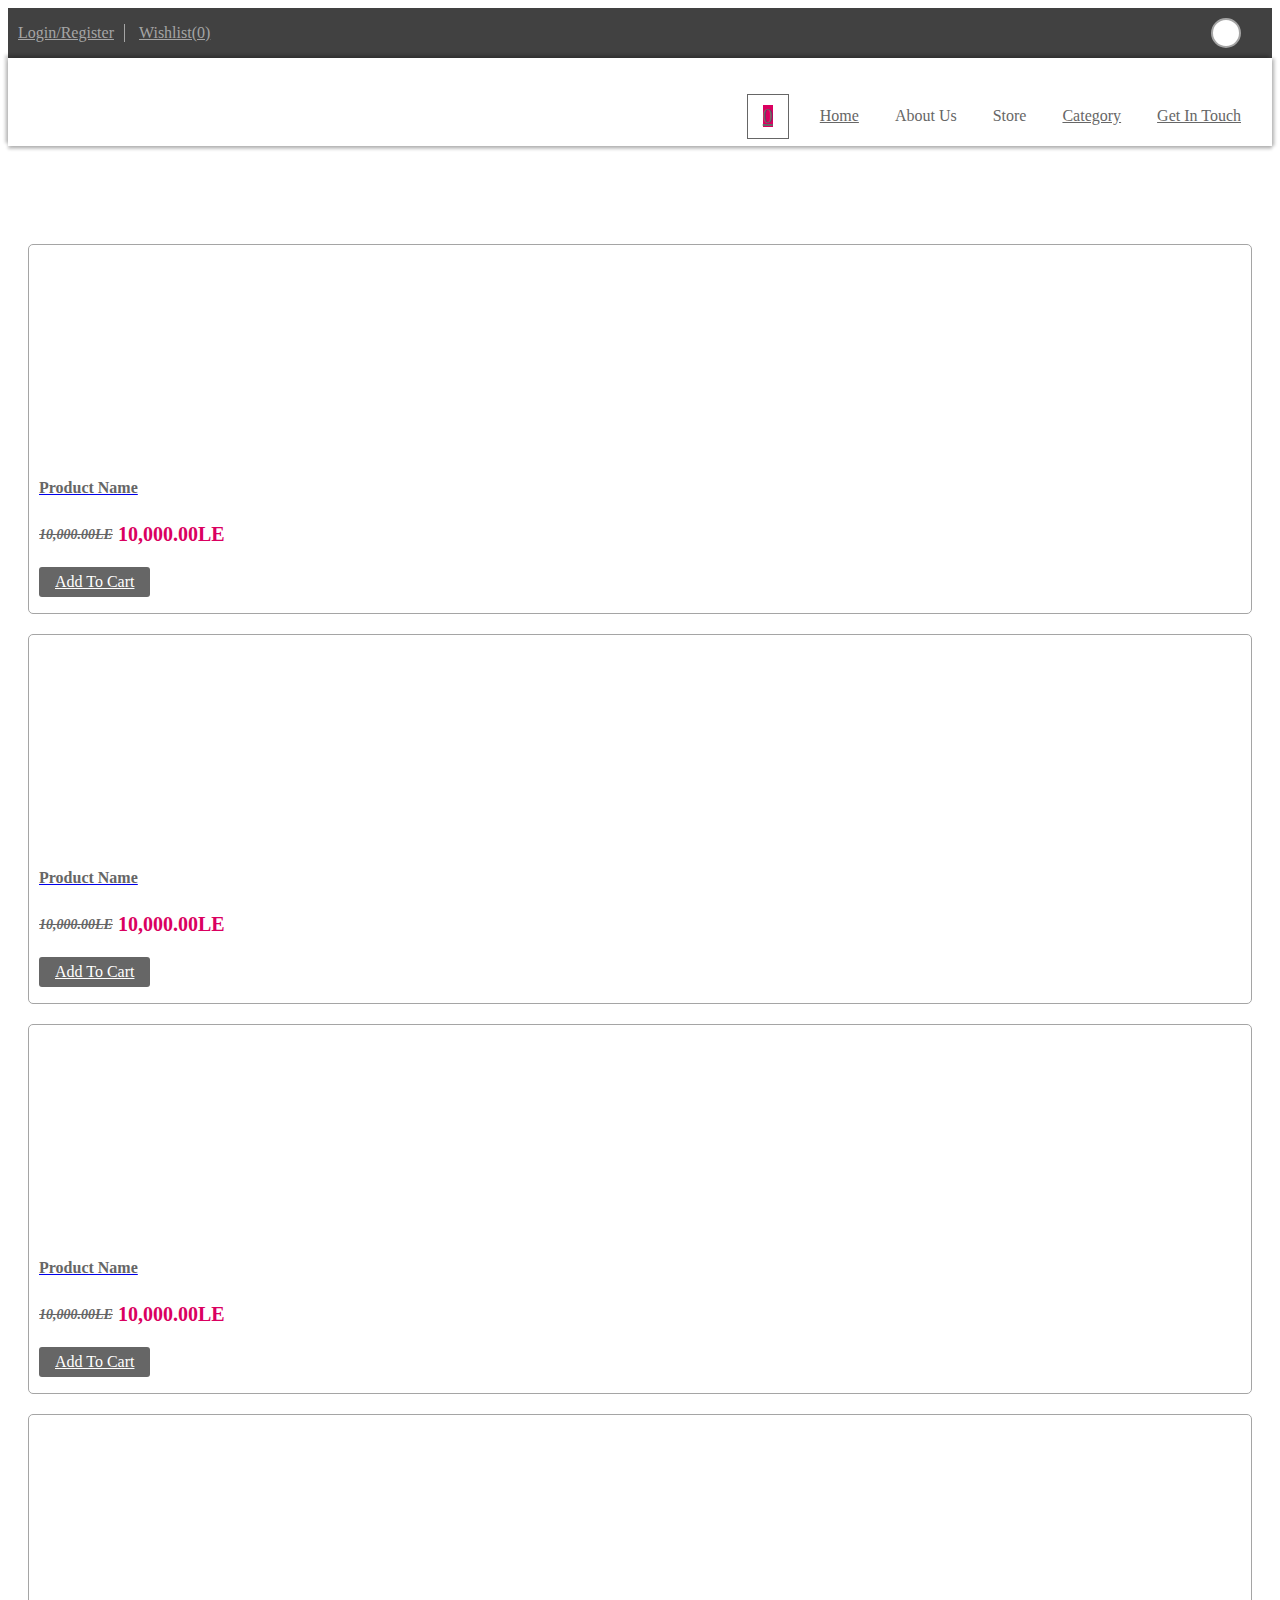
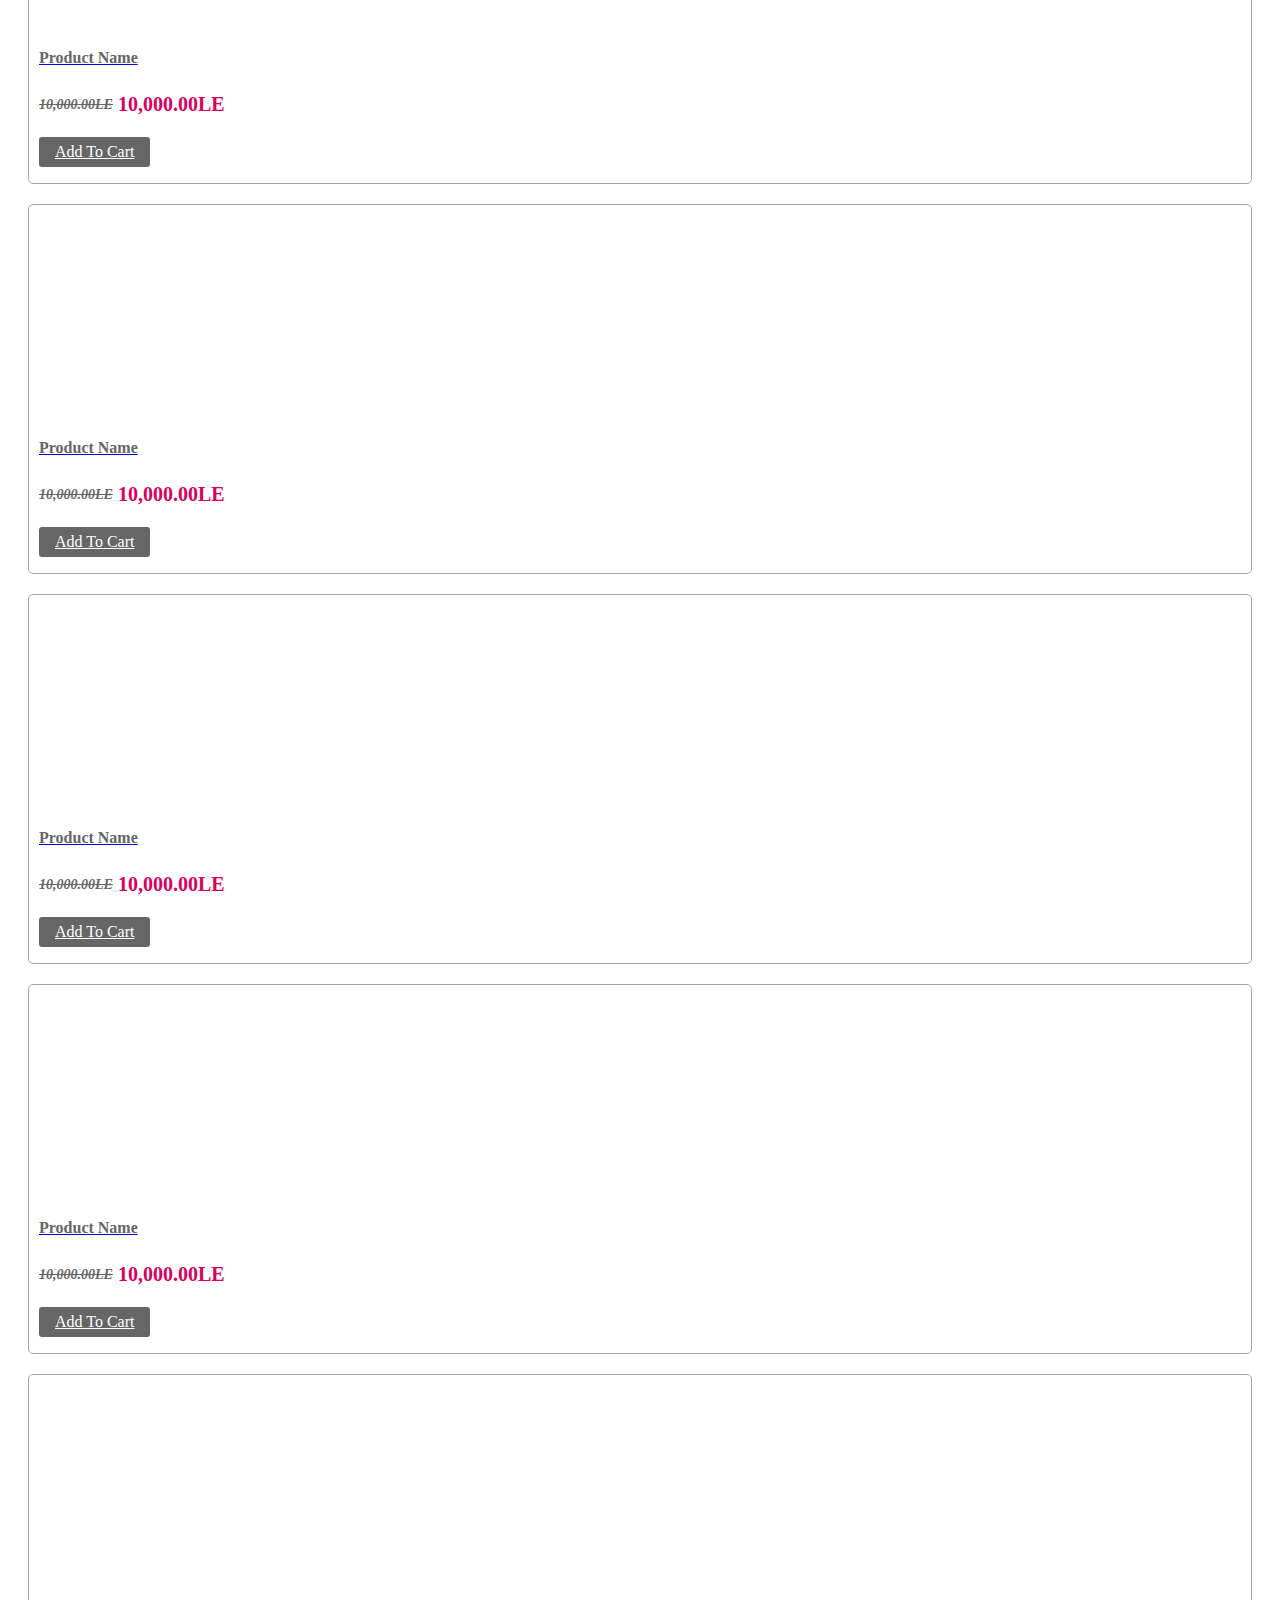
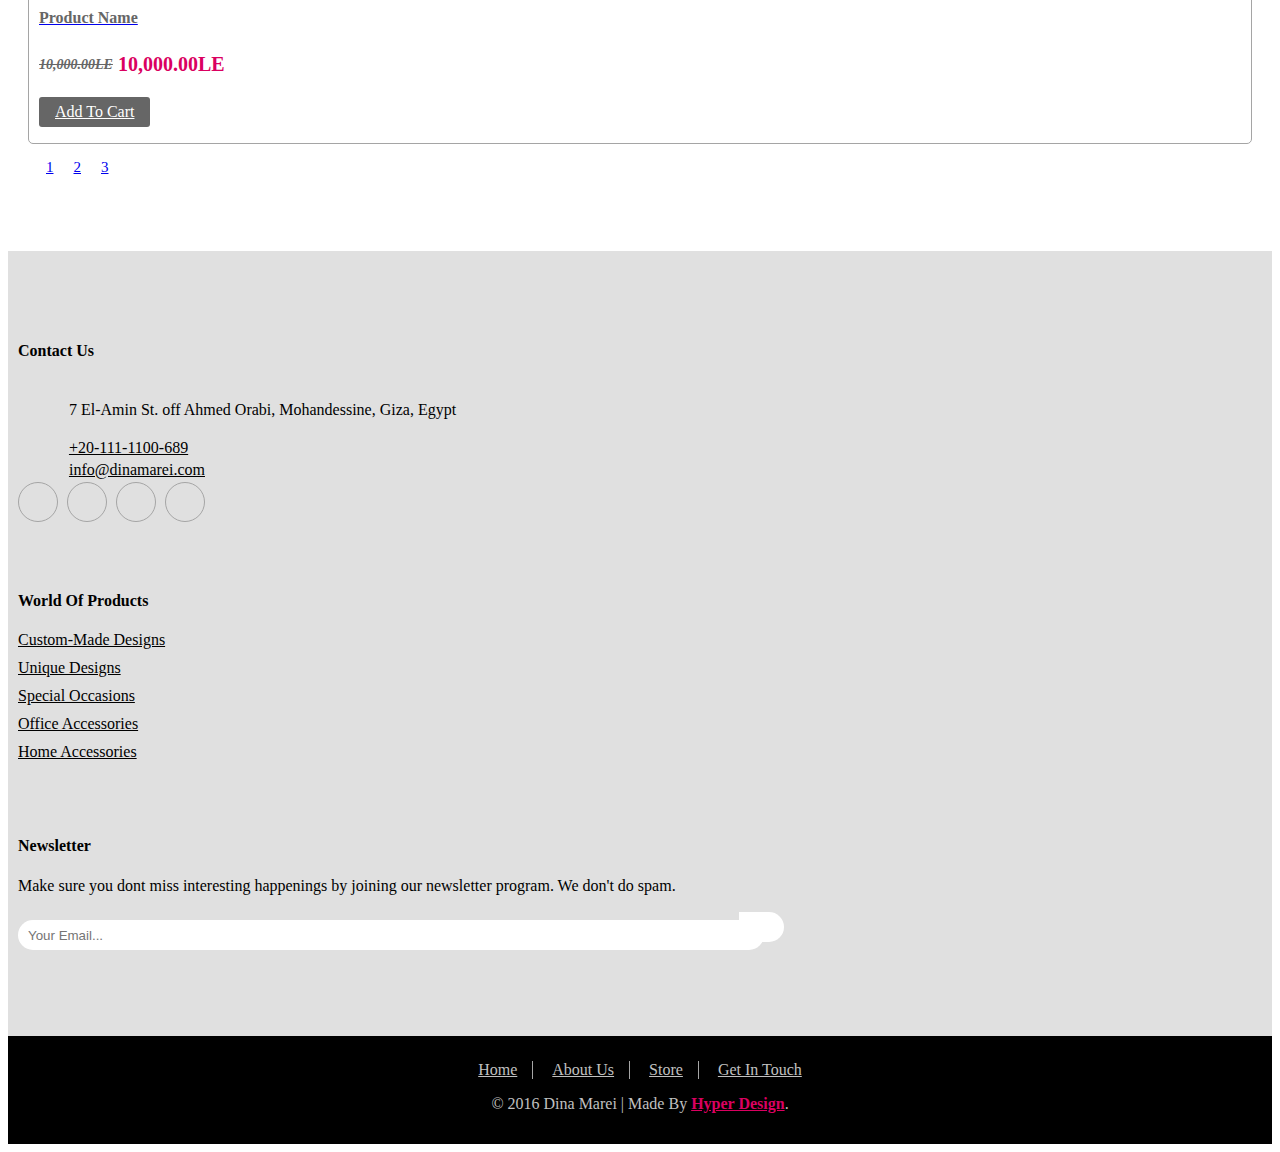
==== commit f06d95e2: "Added Shopping Cart Page Files" ====
--- a/category.html
+++ b/category.html
@@ -44,7 +44,7 @@
                     <a href="index.html"><img src="img/logo.png" alt=""  /></a>
                 </figure>
                 <nav>
-                    <a href="#">
+                    <a href="shopping-cart.html">
                         <span class="floating ui red circular label">0</span>
                         <i class="fa fa-shopping-bag"></i>
                         <div>
@@ -114,152 +114,152 @@
                         <div class="col span_3_of_12">
                             <div>
                                 <div class="image image-parent">
-                                    <a href="#"><img class="image-cover" src="img/item1.JPG" alt="" /></a>
-                                </div>
-                                <div>
-                                    <ul>
-                                        <li>
-                                            <a href="#"><h4>Product Name</h4></a>
-                                        </li>
-                                        <li>
-                                            <span class="discount">10,000.00LE</span><span>10,000.00LE</span>
-                                        </li>
-                                        <li>
-                                            <a href="#">Add To Cart</a>
-                                        </li>
-                                    </ul>
-                                </div>
-                            </div>
-                        </div>
-                        <div class="col span_3_of_12">
-                            <div>
-                                <div class="image image-parent">
-                                    <a href="#"><img class="image-cover" src="img/item1.JPG" alt="" /></a>
-                                </div>
-                                <div>
-                                    <ul>
-                                        <li>
-                                            <a href="#"><h4>Product Name</h4></a>
-                                        </li>
-                                        <li>
-                                            <span class="discount">10,000.00LE</span><span>10,000.00LE</span>
-                                        </li>
-                                        <li>
-                                            <a href="#">Add To Cart</a>
-                                        </li>
-                                    </ul>
-                                </div>
-                            </div>
-                        </div>
-                        <div class="col span_3_of_12">
-                            <div>
-                                <div class="image image-parent">
-                                    <a href="#"><img class="image-cover" src="img/item1.JPG" alt="" /></a>
-                                </div>
-                                <div>
-                                    <ul>
-                                        <li>
-                                            <a href="#"><h4>Product Name</h4></a>
-                                        </li>
-                                        <li>
-                                            <span class="discount">10,000.00LE</span><span>10,000.00LE</span>
-                                        </li>
-                                        <li>
-                                            <a href="#">Add To Cart</a>
-                                        </li>
-                                    </ul>
-                                </div>
-                            </div>
-                        </div>
-                        <div class="col span_3_of_12">
-                            <div>
-                                <div class="image image-parent">
-                                    <a href="#"><img class="image-cover" src="img/item1.JPG" alt="" /></a>
-                                </div>
-                                <div>
-                                    <ul>
-                                        <li>
-                                            <a href="#"><h4>Product Name</h4></a>
-                                        </li>
-                                        <li>
-                                            <span class="discount">10,000.00LE</span><span>10,000.00LE</span>
-                                        </li>
-                                        <li>
-                                            <a href="#">Add To Cart</a>
-                                        </li>
-                                    </ul>
-                                </div>
-                            </div>
-                        </div>
-                        <div class="col span_3_of_12">
-                            <div>
-                                <div class="image image-parent">
-                                    <a href="#"><img class="image-cover" src="img/item1.JPG" alt="" /></a>
-                                </div>
-                                <div>
-                                    <ul>
-                                        <li>
-                                            <a href="#"><h4>Product Name</h4></a>
-                                        </li>
-                                        <li>
-                                            <span class="discount">10,000.00LE</span><span>10,000.00LE</span>
-                                        </li>
-                                        <li>
-                                            <a href="#">Add To Cart</a>
-                                        </li>
-                                    </ul>
-                                </div>
-                            </div>
-                        </div>
-                        <div class="col span_3_of_12">
-                            <div>
-                                <div class="image image-parent">
-                                    <a href="#"><img class="image-cover" src="img/item1.JPG" alt="" /></a>
-                                </div>
-                                <div>
-                                    <ul>
-                                        <li>
-                                            <a href="#"><h4>Product Name</h4></a>
-                                        </li>
-                                        <li>
-                                            <span class="discount">10,000.00LE</span><span>10,000.00LE</span>
-                                        </li>
-                                        <li>
-                                            <a href="#">Add To Cart</a>
-                                        </li>
-                                    </ul>
-                                </div>
-                            </div>
-                        </div>
-                        <div class="col span_3_of_12">
-                            <div>
-                                <div class="image image-parent">
-                                    <a href="#"><img class="image-cover" src="img/item1.JPG" alt="" /></a>
-                                </div>
-                                <div>
-                                    <ul>
-                                        <li>
-                                            <a href="#"><h4>Product Name</h4></a>
-                                        </li>
-                                        <li>
-                                            <span class="discount">10,000.00LE</span><span>10,000.00LE</span>
-                                        </li>
-                                        <li>
-                                            <a href="#">Add To Cart</a>
-                                        </li>
-                                    </ul>
-                                </div>
-                            </div>
-                        </div>
-                        <div class="col span_3_of_12">
-                            <div>
-                                <div class="image image-parent">
-                                    <a href="#"><img class="image-cover" src="img/item1.JPG" alt="" /></a>
-                                </div>
-                                <div>
-                                    <ul>
-                                        <li>
-                                            <a href="#"><h4>Product Name</h4></a>
+                                    <a href="product.html"><img class="image-cover" src="img/item1.JPG" alt="" /></a>
+                                </div>
+                                <div>
+                                    <ul>
+                                        <li>
+                                            <a href="product.html"><h4>Product Name</h4></a>
+                                        </li>
+                                        <li>
+                                            <span class="discount">10,000.00LE</span><span>10,000.00LE</span>
+                                        </li>
+                                        <li>
+                                            <a href="#">Add To Cart</a>
+                                        </li>
+                                    </ul>
+                                </div>
+                            </div>
+                        </div>
+                        <div class="col span_3_of_12">
+                            <div>
+                                <div class="image image-parent">
+                                    <a href="product.html"><img class="image-cover" src="img/item1.JPG" alt="" /></a>
+                                </div>
+                                <div>
+                                    <ul>
+                                        <li>
+                                            <a href="product.html"><h4>Product Name</h4></a>
+                                        </li>
+                                        <li>
+                                            <span class="discount">10,000.00LE</span><span>10,000.00LE</span>
+                                        </li>
+                                        <li>
+                                            <a href="#">Add To Cart</a>
+                                        </li>
+                                    </ul>
+                                </div>
+                            </div>
+                        </div>
+                        <div class="col span_3_of_12">
+                            <div>
+                                <div class="image image-parent">
+                                    <a href="product.html"><img class="image-cover" src="img/item1.JPG" alt="" /></a>
+                                </div>
+                                <div>
+                                    <ul>
+                                        <li>
+                                            <a href="product.html"><h4>Product Name</h4></a>
+                                        </li>
+                                        <li>
+                                            <span class="discount">10,000.00LE</span><span>10,000.00LE</span>
+                                        </li>
+                                        <li>
+                                            <a href="#">Add To Cart</a>
+                                        </li>
+                                    </ul>
+                                </div>
+                            </div>
+                        </div>
+                        <div class="col span_3_of_12">
+                            <div>
+                                <div class="image image-parent">
+                                    <a href="product.html"><img class="image-cover" src="img/item1.JPG" alt="" /></a>
+                                </div>
+                                <div>
+                                    <ul>
+                                        <li>
+                                            <a href="product.html"><h4>Product Name</h4></a>
+                                        </li>
+                                        <li>
+                                            <span class="discount">10,000.00LE</span><span>10,000.00LE</span>
+                                        </li>
+                                        <li>
+                                            <a href="#">Add To Cart</a>
+                                        </li>
+                                    </ul>
+                                </div>
+                            </div>
+                        </div>
+                        <div class="col span_3_of_12">
+                            <div>
+                                <div class="image image-parent">
+                                    <a href="product.html"><img class="image-cover" src="img/item1.JPG" alt="" /></a>
+                                </div>
+                                <div>
+                                    <ul>
+                                        <li>
+                                            <a href="product.html"><h4>Product Name</h4></a>
+                                        </li>
+                                        <li>
+                                            <span class="discount">10,000.00LE</span><span>10,000.00LE</span>
+                                        </li>
+                                        <li>
+                                            <a href="#">Add To Cart</a>
+                                        </li>
+                                    </ul>
+                                </div>
+                            </div>
+                        </div>
+                        <div class="col span_3_of_12">
+                            <div>
+                                <div class="image image-parent">
+                                    <a href="product.html"><img class="image-cover" src="img/item1.JPG" alt="" /></a>
+                                </div>
+                                <div>
+                                    <ul>
+                                        <li>
+                                            <a href="product.html"><h4>Product Name</h4></a>
+                                        </li>
+                                        <li>
+                                            <span class="discount">10,000.00LE</span><span>10,000.00LE</span>
+                                        </li>
+                                        <li>
+                                            <a href="#">Add To Cart</a>
+                                        </li>
+                                    </ul>
+                                </div>
+                            </div>
+                        </div>
+                        <div class="col span_3_of_12">
+                            <div>
+                                <div class="image image-parent">
+                                    <a href="product.html"><img class="image-cover" src="img/item1.JPG" alt="" /></a>
+                                </div>
+                                <div>
+                                    <ul>
+                                        <li>
+                                            <a href="product.html"><h4>Product Name</h4></a>
+                                        </li>
+                                        <li>
+                                            <span class="discount">10,000.00LE</span><span>10,000.00LE</span>
+                                        </li>
+                                        <li>
+                                            <a href="#">Add To Cart</a>
+                                        </li>
+                                    </ul>
+                                </div>
+                            </div>
+                        </div>
+                        <div class="col span_3_of_12">
+                            <div>
+                                <div class="image image-parent">
+                                    <a href="product.html"><img class="image-cover" src="img/item1.JPG" alt="" /></a>
+                                </div>
+                                <div>
+                                    <ul>
+                                        <li>
+                                            <a href="product.html"><h4>Product Name</h4></a>
                                         </li>
                                         <li>
                                             <span class="discount">10,000.00LE</span><span>10,000.00LE</span>
@@ -275,10 +275,10 @@
                     <div id="horizontal-layout">
                         <div>
                             <div class="image image-parent">
-                                <a href="#"><img class="image-cover" src="img/item1.JPG" alt="" /></a>
-                            </div>
-                            <div>
-                                <a href="#"><h4>Product Name</h4></a>
+                                <a href="product.html"><img class="image-cover" src="img/item1.JPG" alt="" /></a>
+                            </div>
+                            <div>
+                                <a href="product.html"><h4>Product Name</h4></a>
                                 <div>
                                     <span class="discount">10,000.00LE</span><span>10,000.00LE</span>
                                 </div>
@@ -288,10 +288,10 @@
                         </div>
                         <div>
                             <div class="image image-parent">
-                                <a href="#"><img class="image-cover" src="img/item1.JPG" alt="" /></a>
-                            </div>
-                            <div>
-                                <a href="#"><h4>Product Name</h4></a>
+                                <a href="product.html"><img class="image-cover" src="img/item1.JPG" alt="" /></a>
+                            </div>
+                            <div>
+                                <a href="product.html"><h4>Product Name</h4></a>
                                 <div>
                                     <span class="discount">10,000.00LE</span><span>10,000.00LE</span>
                                 </div>
@@ -301,10 +301,10 @@
                         </div>
                         <div>
                             <div class="image image-parent">
-                                <a href="#"><img class="image-cover" src="img/item1.JPG" alt="" /></a>
-                            </div>
-                            <div>
-                                <a href="#"><h4>Product Name</h4></a>
+                                <a href="product.html"><img class="image-cover" src="img/item1.JPG" alt="" /></a>
+                            </div>
+                            <div>
+                                <a href="product.html"><h4>Product Name</h4></a>
                                 <div>
                                     <span class="discount">10,000.00LE</span><span>10,000.00LE</span>
                                 </div>
@@ -314,10 +314,10 @@
                         </div>
                         <div>
                             <div class="image image-parent">
-                                <a href="#"><img class="image-cover" src="img/item1.JPG" alt="" /></a>
-                            </div>
-                            <div>
-                                <a href="#"><h4>Product Name</h4></a>
+                                <a href="product.html"><img class="image-cover" src="img/item1.JPG" alt="" /></a>
+                            </div>
+                            <div>
+                                <a href="product.html"><h4>Product Name</h4></a>
                                 <div>
                                     <span class="discount">10,000.00LE</span><span>10,000.00LE</span>
                                 </div>
@@ -326,6 +326,23 @@
                             </div>
                         </div>
                     </div>
+                    <ul>
+                        <li>
+                            <a href="#"><i class="fa fa-long-arrow-left" aria-hidden="true"></i></a>
+                        </li>
+                        <li>
+                            <a href="#">1</a>
+                        </li>
+                        <li>
+                            <a href="#">2</a>
+                        </li>
+                        <li>
+                            <a href="#">3</a>
+                        </li>
+                        <li>
+                            <a href="#"><i class="fa fa-long-arrow-right" aria-hidden="true"></i></a>
+                        </li>
+                    </ul>
                 </div>
             </div>
         </main>
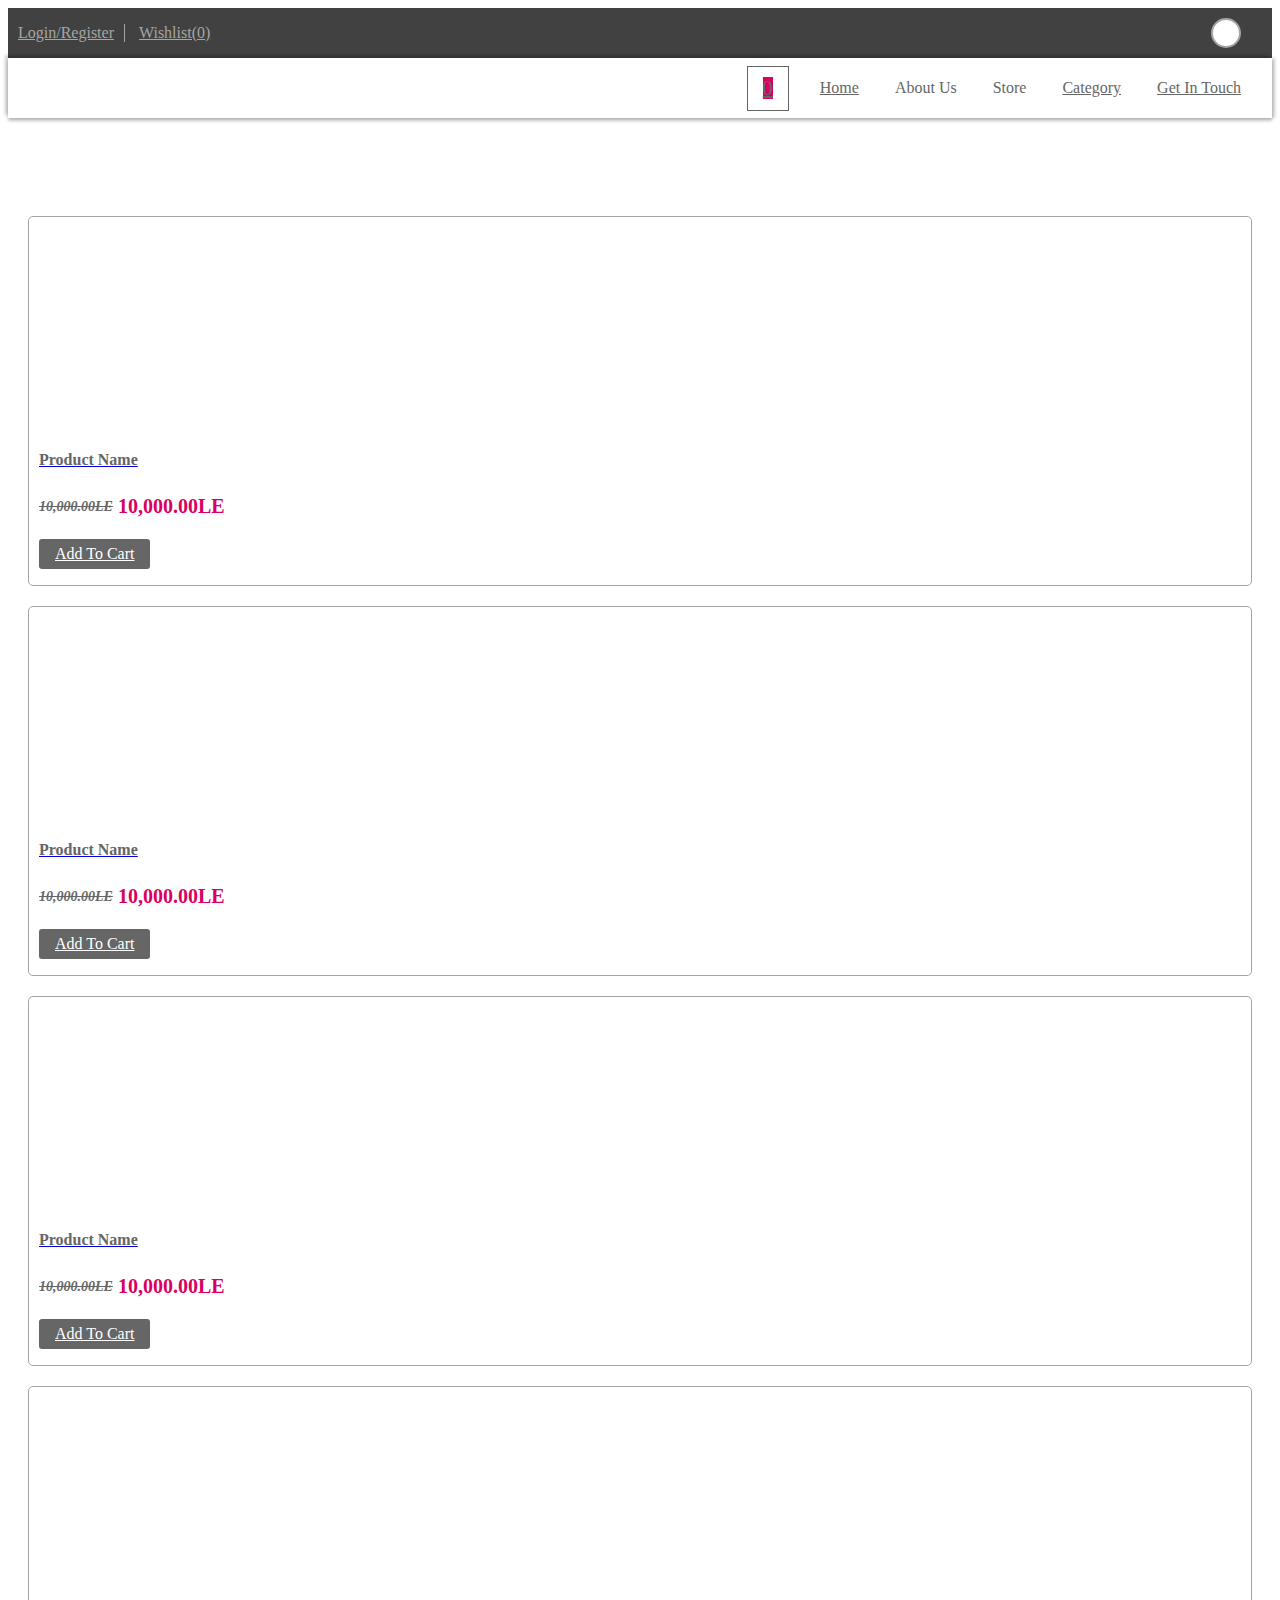
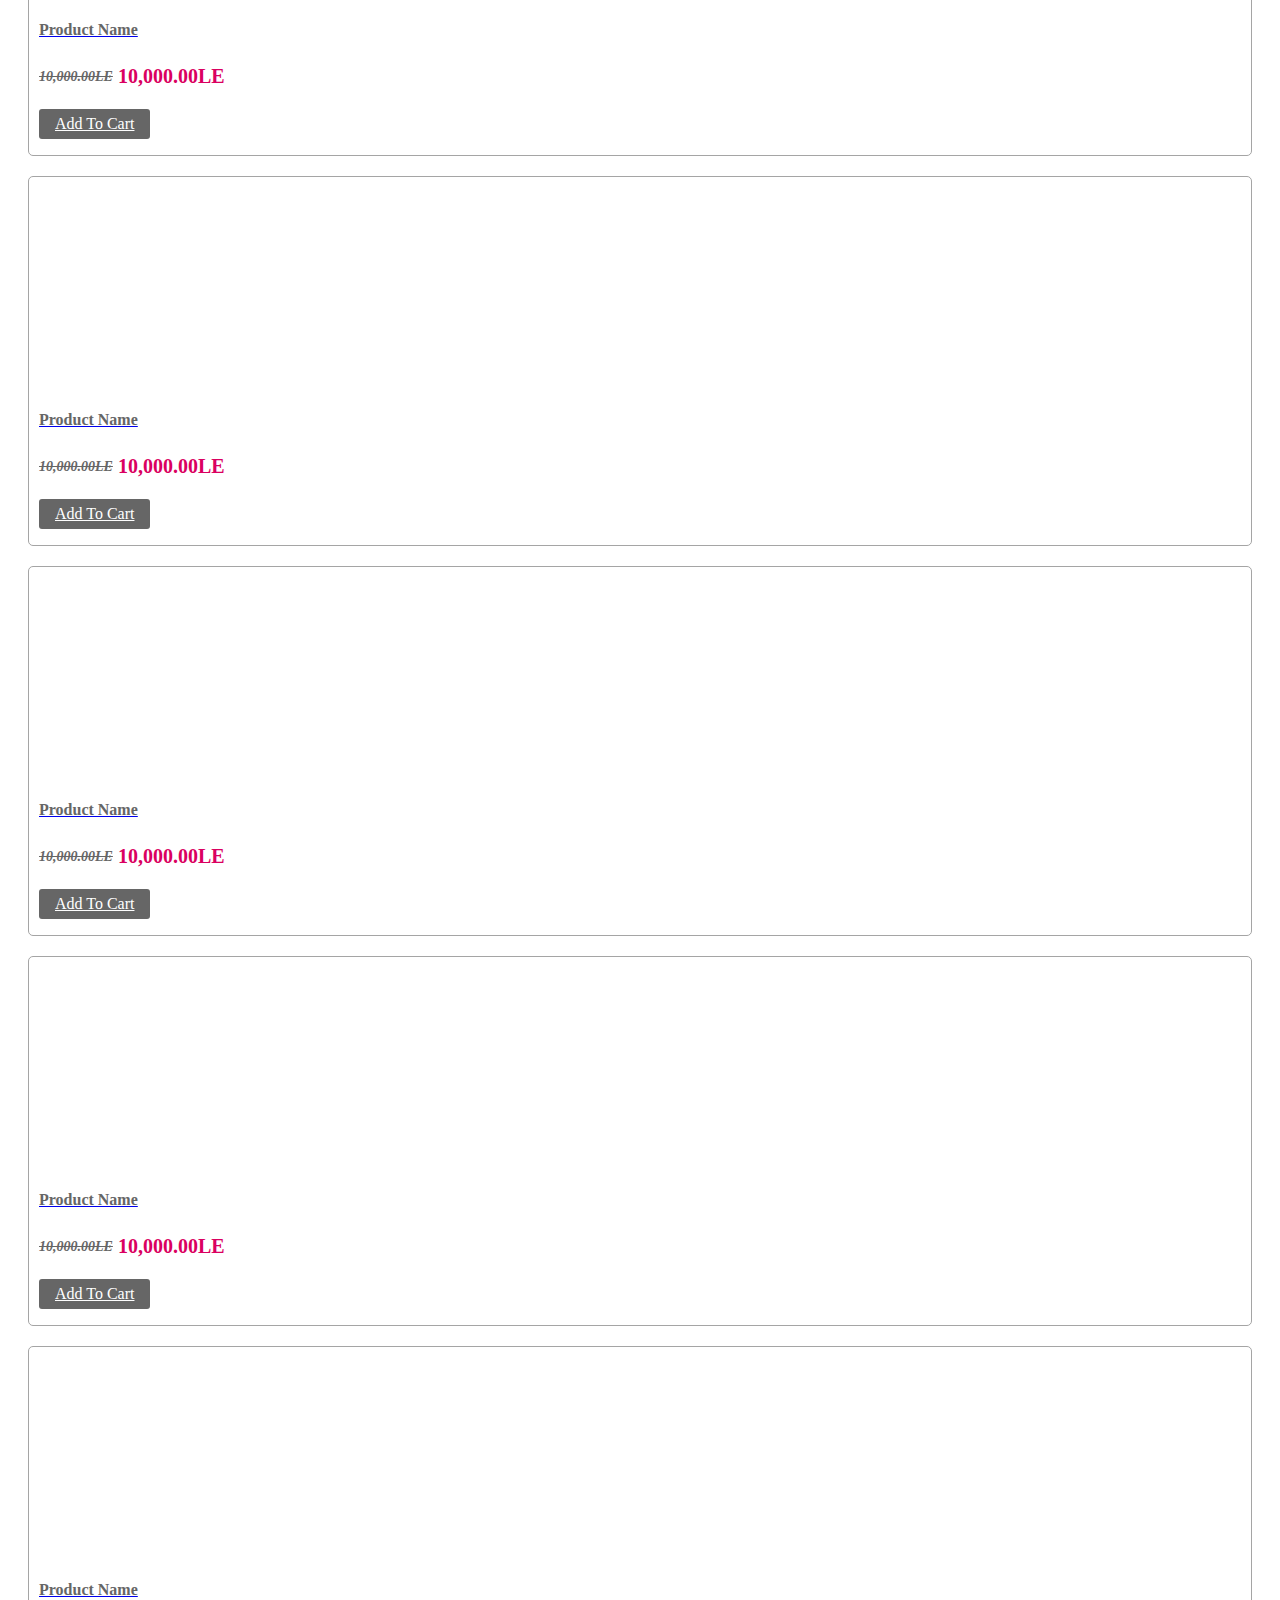
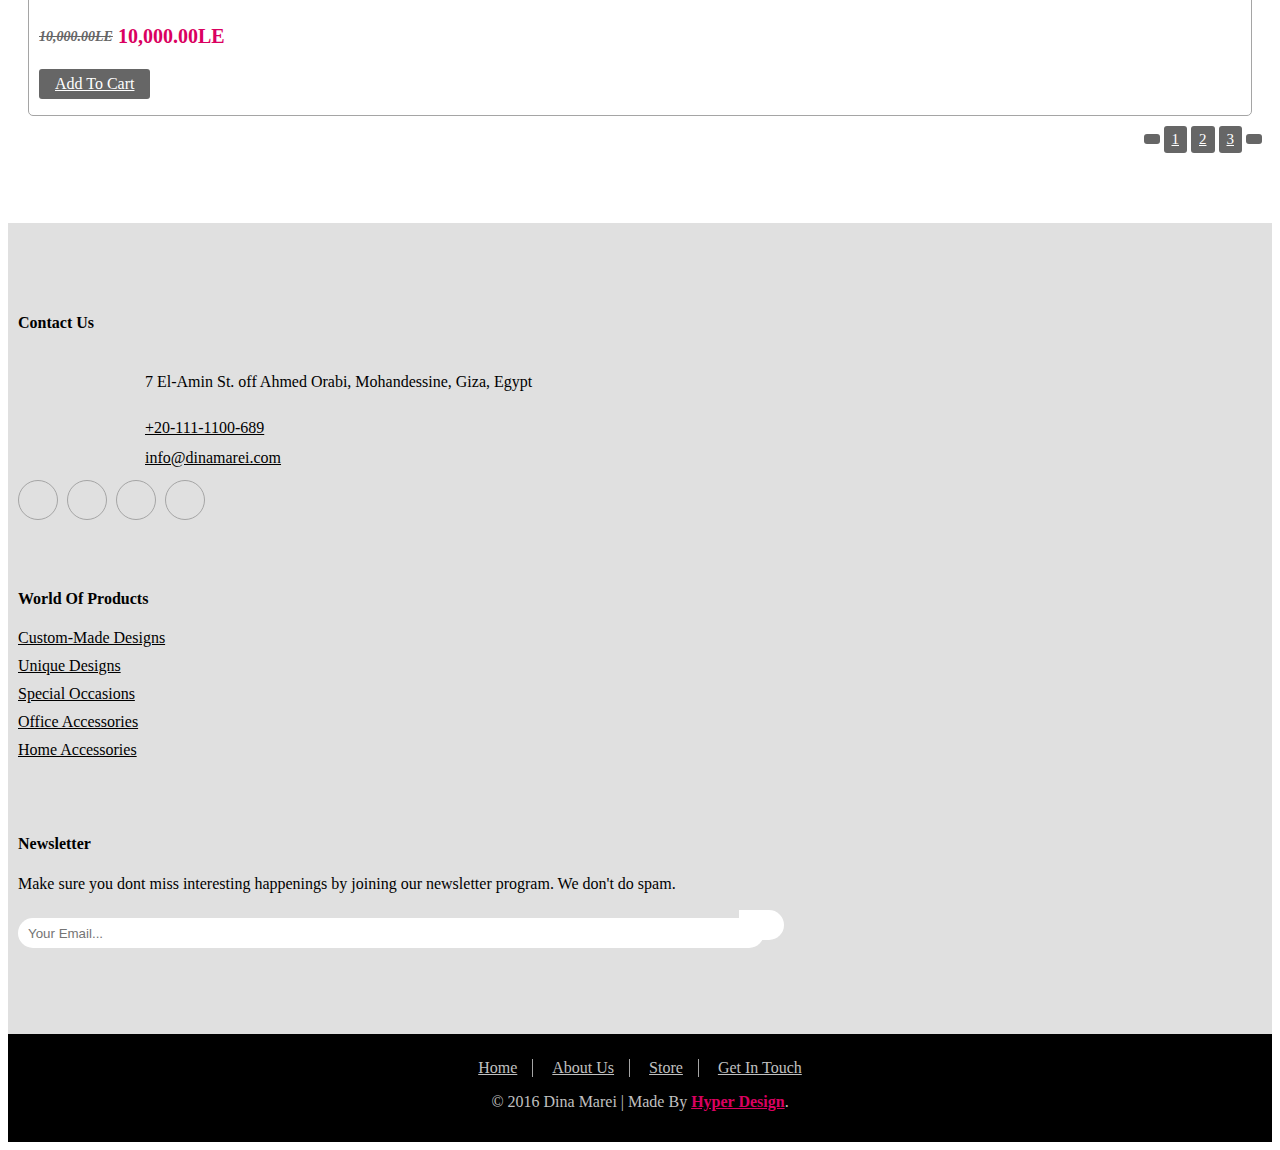
==== commit edb26757: "Added wishlist and compare buttons to category page products" ====
--- a/category.html
+++ b/category.html
@@ -116,145 +116,177 @@
                                 <div class="image image-parent">
                                     <a href="product.html"><img class="image-cover" src="img/item1.JPG" alt="" /></a>
                                 </div>
-                                <div>
-                                    <ul>
-                                        <li>
-                                            <a href="product.html"><h4>Product Name</h4></a>
-                                        </li>
-                                        <li>
-                                            <span class="discount">10,000.00LE</span><span>10,000.00LE</span>
-                                        </li>
-                                        <li>
-                                            <a href="#">Add To Cart</a>
-                                        </li>
-                                    </ul>
-                                </div>
-                            </div>
-                        </div>
-                        <div class="col span_3_of_12">
-                            <div>
-                                <div class="image image-parent">
-                                    <a href="product.html"><img class="image-cover" src="img/item1.JPG" alt="" /></a>
-                                </div>
-                                <div>
-                                    <ul>
-                                        <li>
-                                            <a href="product.html"><h4>Product Name</h4></a>
-                                        </li>
-                                        <li>
-                                            <span class="discount">10,000.00LE</span><span>10,000.00LE</span>
-                                        </li>
-                                        <li>
-                                            <a href="#">Add To Cart</a>
-                                        </li>
-                                    </ul>
-                                </div>
-                            </div>
-                        </div>
-                        <div class="col span_3_of_12">
-                            <div>
-                                <div class="image image-parent">
-                                    <a href="product.html"><img class="image-cover" src="img/item1.JPG" alt="" /></a>
-                                </div>
-                                <div>
-                                    <ul>
-                                        <li>
-                                            <a href="product.html"><h4>Product Name</h4></a>
-                                        </li>
-                                        <li>
-                                            <span class="discount">10,000.00LE</span><span>10,000.00LE</span>
-                                        </li>
-                                        <li>
-                                            <a href="#">Add To Cart</a>
-                                        </li>
-                                    </ul>
-                                </div>
-                            </div>
-                        </div>
-                        <div class="col span_3_of_12">
-                            <div>
-                                <div class="image image-parent">
-                                    <a href="product.html"><img class="image-cover" src="img/item1.JPG" alt="" /></a>
-                                </div>
-                                <div>
-                                    <ul>
-                                        <li>
-                                            <a href="product.html"><h4>Product Name</h4></a>
-                                        </li>
-                                        <li>
-                                            <span class="discount">10,000.00LE</span><span>10,000.00LE</span>
-                                        </li>
-                                        <li>
-                                            <a href="#">Add To Cart</a>
-                                        </li>
-                                    </ul>
-                                </div>
-                            </div>
-                        </div>
-                        <div class="col span_3_of_12">
-                            <div>
-                                <div class="image image-parent">
-                                    <a href="product.html"><img class="image-cover" src="img/item1.JPG" alt="" /></a>
-                                </div>
-                                <div>
-                                    <ul>
-                                        <li>
-                                            <a href="product.html"><h4>Product Name</h4></a>
-                                        </li>
-                                        <li>
-                                            <span class="discount">10,000.00LE</span><span>10,000.00LE</span>
-                                        </li>
-                                        <li>
-                                            <a href="#">Add To Cart</a>
-                                        </li>
-                                    </ul>
-                                </div>
-                            </div>
-                        </div>
-                        <div class="col span_3_of_12">
-                            <div>
-                                <div class="image image-parent">
-                                    <a href="product.html"><img class="image-cover" src="img/item1.JPG" alt="" /></a>
-                                </div>
-                                <div>
-                                    <ul>
-                                        <li>
-                                            <a href="product.html"><h4>Product Name</h4></a>
-                                        </li>
-                                        <li>
-                                            <span class="discount">10,000.00LE</span><span>10,000.00LE</span>
-                                        </li>
-                                        <li>
-                                            <a href="#">Add To Cart</a>
-                                        </li>
-                                    </ul>
-                                </div>
-                            </div>
-                        </div>
-                        <div class="col span_3_of_12">
-                            <div>
-                                <div class="image image-parent">
-                                    <a href="product.html"><img class="image-cover" src="img/item1.JPG" alt="" /></a>
-                                </div>
-                                <div>
-                                    <ul>
-                                        <li>
-                                            <a href="product.html"><h4>Product Name</h4></a>
-                                        </li>
-                                        <li>
-                                            <span class="discount">10,000.00LE</span><span>10,000.00LE</span>
-                                        </li>
-                                        <li>
-                                            <a href="#">Add To Cart</a>
-                                        </li>
-                                    </ul>
-                                </div>
-                            </div>
-                        </div>
-                        <div class="col span_3_of_12">
-                            <div>
-                                <div class="image image-parent">
-                                    <a href="product.html"><img class="image-cover" src="img/item1.JPG" alt="" /></a>
+                                <div class="addTo">
+                                    <a href="#"><i class="fa fa-heart" aria-hidden="true"></i></a>
+                                    <a href="#"><i class="fa fa-refresh" aria-hidden="true"></i></a>
+                                </div>
+                                <div>
+                                    <ul>
+                                        <li>
+                                            <a href="product.html"><h4>Product Name</h4></a>
+                                        </li>
+                                        <li>
+                                            <span class="discount">10,000.00LE</span><span>10,000.00LE</span>
+                                        </li>
+                                        <li>
+                                            <a href="#">Add To Cart</a>
+                                        </li>
+                                    </ul>
+                                </div>
+                            </div>
+                        </div>
+                        <div class="col span_3_of_12">
+                            <div>
+                                <div class="image image-parent">
+                                    <a href="product.html"><img class="image-cover" src="img/item1.JPG" alt="" /></a>
+                                </div>
+                                <div class="addTo">
+                                    <a href="#"><i class="fa fa-heart" aria-hidden="true"></i></a>
+                                    <a href="#"><i class="fa fa-refresh" aria-hidden="true"></i></a>
+                                </div>
+                                <div>
+                                    <ul>
+                                        <li>
+                                            <a href="product.html"><h4>Product Name</h4></a>
+                                        </li>
+                                        <li>
+                                            <span class="discount">10,000.00LE</span><span>10,000.00LE</span>
+                                        </li>
+                                        <li>
+                                            <a href="#">Add To Cart</a>
+                                        </li>
+                                    </ul>
+                                </div>
+                            </div>
+                        </div>
+                        <div class="col span_3_of_12">
+                            <div>
+                                <div class="image image-parent">
+                                    <a href="product.html"><img class="image-cover" src="img/item1.JPG" alt="" /></a>
+                                </div>
+                                <div class="addTo">
+                                    <a href="#"><i class="fa fa-heart" aria-hidden="true"></i></a>
+                                    <a href="#"><i class="fa fa-refresh" aria-hidden="true"></i></a>
+                                </div>
+                                <div>
+                                    <ul>
+                                        <li>
+                                            <a href="product.html"><h4>Product Name</h4></a>
+                                        </li>
+                                        <li>
+                                            <span class="discount">10,000.00LE</span><span>10,000.00LE</span>
+                                        </li>
+                                        <li>
+                                            <a href="#">Add To Cart</a>
+                                        </li>
+                                    </ul>
+                                </div>
+                            </div>
+                        </div>
+                        <div class="col span_3_of_12">
+                            <div>
+                                <div class="image image-parent">
+                                    <a href="product.html"><img class="image-cover" src="img/item1.JPG" alt="" /></a>
+                                </div>
+                                <div class="addTo">
+                                    <a href="#"><i class="fa fa-heart" aria-hidden="true"></i></a>
+                                    <a href="#"><i class="fa fa-refresh" aria-hidden="true"></i></a>
+                                </div>
+                                <div>
+                                    <ul>
+                                        <li>
+                                            <a href="product.html"><h4>Product Name</h4></a>
+                                        </li>
+                                        <li>
+                                            <span class="discount">10,000.00LE</span><span>10,000.00LE</span>
+                                        </li>
+                                        <li>
+                                            <a href="#">Add To Cart</a>
+                                        </li>
+                                    </ul>
+                                </div>
+                            </div>
+                        </div>
+                        <div class="col span_3_of_12">
+                            <div>
+                                <div class="image image-parent">
+                                    <a href="product.html"><img class="image-cover" src="img/item1.JPG" alt="" /></a>
+                                </div>
+                                <div class="addTo">
+                                    <a href="#"><i class="fa fa-heart" aria-hidden="true"></i></a>
+                                    <a href="#"><i class="fa fa-refresh" aria-hidden="true"></i></a>
+                                </div>
+                                <div>
+                                    <ul>
+                                        <li>
+                                            <a href="product.html"><h4>Product Name</h4></a>
+                                        </li>
+                                        <li>
+                                            <span class="discount">10,000.00LE</span><span>10,000.00LE</span>
+                                        </li>
+                                        <li>
+                                            <a href="#">Add To Cart</a>
+                                        </li>
+                                    </ul>
+                                </div>
+                            </div>
+                        </div>
+                        <div class="col span_3_of_12">
+                            <div>
+                                <div class="image image-parent">
+                                    <a href="product.html"><img class="image-cover" src="img/item1.JPG" alt="" /></a>
+                                </div>
+                                <div class="addTo">
+                                    <a href="#"><i class="fa fa-heart" aria-hidden="true"></i></a>
+                                    <a href="#"><i class="fa fa-refresh" aria-hidden="true"></i></a>
+                                </div>
+                                <div>
+                                    <ul>
+                                        <li>
+                                            <a href="product.html"><h4>Product Name</h4></a>
+                                        </li>
+                                        <li>
+                                            <span class="discount">10,000.00LE</span><span>10,000.00LE</span>
+                                        </li>
+                                        <li>
+                                            <a href="#">Add To Cart</a>
+                                        </li>
+                                    </ul>
+                                </div>
+                            </div>
+                        </div>
+                        <div class="col span_3_of_12">
+                            <div>
+                                <div class="image image-parent">
+                                    <a href="product.html"><img class="image-cover" src="img/item1.JPG" alt="" /></a>
+                                </div>
+                                <div class="addTo">
+                                    <a href="#"><i class="fa fa-heart" aria-hidden="true"></i></a>
+                                    <a href="#"><i class="fa fa-refresh" aria-hidden="true"></i></a>
+                                </div>
+                                <div>
+                                    <ul>
+                                        <li>
+                                            <a href="product.html"><h4>Product Name</h4></a>
+                                        </li>
+                                        <li>
+                                            <span class="discount">10,000.00LE</span><span>10,000.00LE</span>
+                                        </li>
+                                        <li>
+                                            <a href="#">Add To Cart</a>
+                                        </li>
+                                    </ul>
+                                </div>
+                            </div>
+                        </div>
+                        <div class="col span_3_of_12">
+                            <div>
+                                <div class="image image-parent">
+                                    <a href="product.html"><img class="image-cover" src="img/item1.JPG" alt="" /></a>
+                                </div>
+                                <div class="addTo">
+                                    <a href="#"><i class="fa fa-heart" aria-hidden="true"></i></a>
+                                    <a href="#"><i class="fa fa-refresh" aria-hidden="true"></i></a>
                                 </div>
                                 <div>
                                     <ul>
@@ -277,6 +309,10 @@
                             <div class="image image-parent">
                                 <a href="product.html"><img class="image-cover" src="img/item1.JPG" alt="" /></a>
                             </div>
+                            <div class="addTo">
+                                <a href="#"><i class="fa fa-heart" aria-hidden="true"></i></a>
+                                <a href="#"><i class="fa fa-refresh" aria-hidden="true"></i></a>
+                            </div>
                             <div>
                                 <a href="product.html"><h4>Product Name</h4></a>
                                 <div>
@@ -290,6 +326,10 @@
                             <div class="image image-parent">
                                 <a href="product.html"><img class="image-cover" src="img/item1.JPG" alt="" /></a>
                             </div>
+                            <div class="addTo">
+                                <a href="#"><i class="fa fa-heart" aria-hidden="true"></i></a>
+                                <a href="#"><i class="fa fa-refresh" aria-hidden="true"></i></a>
+                            </div>
                             <div>
                                 <a href="product.html"><h4>Product Name</h4></a>
                                 <div>
@@ -303,6 +343,10 @@
                             <div class="image image-parent">
                                 <a href="product.html"><img class="image-cover" src="img/item1.JPG" alt="" /></a>
                             </div>
+                            <div class="addTo">
+                                <a href="#"><i class="fa fa-heart" aria-hidden="true"></i></a>
+                                <a href="#"><i class="fa fa-refresh" aria-hidden="true"></i></a>
+                            </div>
                             <div>
                                 <a href="product.html"><h4>Product Name</h4></a>
                                 <div>
@@ -315,6 +359,10 @@
                         <div>
                             <div class="image image-parent">
                                 <a href="product.html"><img class="image-cover" src="img/item1.JPG" alt="" /></a>
+                            </div>
+                            <div class="addTo">
+                                <a href="#"><i class="fa fa-heart" aria-hidden="true"></i></a>
+                                <a href="#"><i class="fa fa-refresh" aria-hidden="true"></i></a>
                             </div>
                             <div>
                                 <a href="product.html"><h4>Product Name</h4></a>
--- a/css/pages/category.css
+++ b/css/pages/category.css
@@ -7,6 +7,7 @@
   background: #414141; }
   header section .container {
     height: 50px;
+    position: relative;
     display: flex;
     justify-content: space-between;
     align-items: center; }
@@ -38,16 +39,13 @@
         display: none;
         position: absolute;
         top: 50px;
-        right: 125px;
+        right: 15px;
         background: #414141;
         min-width: 150px;
         height: 40px;
         line-height: 40px;
         justify-content: space-around;
         align-items: center; }
-        @media (max-width: 1200px) {
-          header section .container div ul {
-            right: 15px; } }
         header section .container div ul li {
           display: inline-block;
           height: 100%;
@@ -139,7 +137,7 @@
               header section .container div form input:-ms-input-placeholder {
                 font-size: initial; } }
 header main {
-  padding: 33px 0 5px;
+  padding: 5px 0;
   display: flex;
   justify-content: space-between;
   align-items: center;
@@ -170,9 +168,9 @@
         header main nav > a:hover div {
           opacity: 1;
           visibility: visible; }
-      header main nav > a span.ui.red.label, header main nav > a span.ui.red.labels .label {
+      header main nav > a > span.ui.red.label, header main nav > a span.ui.red.labels .label {
         background: #DA0060 !important; }
-      header main nav > a div {
+      header main nav > a > div {
         position: absolute;
         opacity: 0;
         visibility: hidden;
@@ -185,7 +183,7 @@
         top: 54px;
         left: -8px;
         z-index: 1; }
-        header main nav > a div::before {
+        header main nav > a > div::before {
           content: '';
           position: absolute;
           top: -14px;
@@ -197,7 +195,7 @@
           -webkit-transform: rotate(45deg);
           -ms-transform: rotate(45deg);
           transform: rotate(45deg); }
-        header main nav > a div .empty {
+        header main nav > a > div .empty {
           font-size: 15px;
           text-align: center;
           font-style: italic;
@@ -236,53 +234,24 @@
       top: 1%;
       left: 90%;
       cursor: pointer; }
-    @media (max-width: 767px) {
-      header main nav > ul {
-        display: none;
-        position: fixed;
-        top: 0;
-        background: #FFF;
-        width: 100%;
-        height: 100%;
-        margin-top: 0 !important;
-        overflow-y: scroll;
-        z-index: 999; }
-        header main nav > ul > span {
-          display: block; }
-        header main nav > ul > li {
-          display: block !important; }
-          header main nav > ul > li > div {
-            display: block !important;
-            position: static !important;
-            width: 100% !important;
-            height: auto !important;
-            text-align: center !important;
-            padding: 5px 0 !important;
-            box-shadow: none !important;
-            border: 0 !important;
-            opacity: 1 !important;
-            visibility: visible !important; }
-            header main nav > ul > li > div > ul {
-              margin: 0 !important;
-              display: inline-block !important; } }
-    header main nav ul li {
+    header main nav > ul > li {
       position: relative;
       display: inline-block;
       border: 1px solid transparent; }
-      header main nav ul li:hover {
+      header main nav > ul > li:hover {
         border: 1px solid #DA0060; }
-        header main nav ul li:hover a {
+        header main nav > ul > li:hover a {
           color: #DA0060; }
-      header main nav ul li.active {
+      header main nav > ul > li.active {
         border: 1px solid #DA0060; }
-        header main nav ul li.active a {
+        header main nav > ul > li.active a {
           color: #DA0060; }
-      header main nav ul li a {
+      header main nav > ul > li a {
         display: block;
         padding: 10px 15px;
         color: #666;
         font-size: 16px; }
-      header main nav ul li div {
+      header main nav > ul > li div {
         display: flex;
         justify-content: center;
         align-items: flex-start;
@@ -299,19 +268,48 @@
         opacity: 0;
         visibility: hidden;
         z-index: 2; }
-        header main nav ul li div > ul h3 {
+        header main nav > ul > li div > ul h3 {
           color: #666; }
-        header main nav ul li div > ul li {
+        header main nav > ul > li div > ul li {
           display: block; }
         @media (max-width: 880px) {
-          header main nav ul li div {
+          header main nav > ul > li div {
             top: 40px; } }
         @media (max-width: 767px) {
-          header main nav ul li div {
+          header main nav > ul > li div {
             max-width: 100%; } }
-      header main nav ul li:hover div {
+      header main nav > ul > li:hover div {
         opacity: 1;
         visibility: visible; }
+    @media (max-width: 767px) {
+      header main nav > ul {
+        display: none;
+        position: fixed;
+        top: 0;
+        background: #FFF;
+        width: 100%;
+        height: 100%;
+        margin-top: 0 !important;
+        overflow-y: scroll;
+        z-index: 999; }
+        header main nav > ul > span {
+          display: block; }
+        header main nav > ul > li {
+          display: block; }
+          header main nav > ul > li > div {
+            display: block;
+            position: static;
+            width: 100%;
+            height: auto;
+            text-align: center;
+            padding: 5px 0;
+            box-shadow: none;
+            border: 0;
+            opacity: 1;
+            visibility: visible; }
+            header main nav > ul > li > div > ul {
+              margin: 0;
+              display: inline-block; } }
     @media (max-width: 767px) {
       header main nav {
         margin-right: 0 !important; } }
@@ -327,7 +325,7 @@
         header main nav > a {
           display: inline-block;
           margin: 10px 0; }
-        header main nav ul {
+        header main nav > ul {
           margin: 10px 0; } }
   header main.fixed {
     position: fixed;
@@ -353,8 +351,13 @@
         color: black; }
       body > footer main .container > div table {
         width: 100%; }
+        body > footer main .container > div table tr {
+          display: flex;
+          justify-content: flex-start;
+          align-items: center;
+          margin-bottom: 10px; }
         body > footer main .container > div table td:first-child {
-          padding: 0 15px 15px 0; }
+          width: 10%; }
         body > footer main .container > div table ~ ul li {
           display: inline-block;
           margin-bottom: 0px;
@@ -484,19 +487,20 @@
     padding: 10px;
     /* === Vertical Layout === */
     /* === Horizontal Layout === */
-    /* === jQuery Classes === */ }
-    header ~ main .col > ul {
+    /* === jQuery Classes === */
+    /* === Pagination === */ }
+    header ~ main .col > ul:first-child {
       text-align: left; }
-      header ~ main .col > ul li {
+      header ~ main .col > ul:first-child li {
         display: inline-block;
         padding: 5px 8px;
         background: transparent;
         color: black;
         font-size: 15px;
         cursor: pointer; }
-        header ~ main .col > ul li:hover {
+        header ~ main .col > ul:first-child li:hover {
           color: #DA0060; }
-        header ~ main .col > ul li.active {
+        header ~ main .col > ul:first-child li.active {
           color: #DA0060; }
     header ~ main .col #vertical-layout {
       display: none;
@@ -507,13 +511,17 @@
         text-align: left;
         border: 1px solid #A5A5A5;
         border-radius: 5px;
-        transition: all 0.3s ease-in-out; }
+        transition: all 0.3s ease-in-out;
+        position: relative;
+        overflow: hidden; }
         header ~ main .col #vertical-layout .col > div:hover {
           box-shadow: 0 0 20px rgba(0, 0, 0, 0.2); }
-        header ~ main .col #vertical-layout .col > div:hover img {
-          transform: translate(-50%, -50%) scale(1.2); }
-        header ~ main .col #vertical-layout .col > div:hover > div:last-of-type ul li:last-of-type a {
-          background-color: #DA0060; }
+          header ~ main .col #vertical-layout .col > div:hover img {
+            transform: translate(-50%, -50%) scale(1.2); }
+          header ~ main .col #vertical-layout .col > div:hover > div:last-of-type ul li:last-of-type a {
+            background-color: #DA0060; }
+          header ~ main .col #vertical-layout .col > div:hover div.addTo {
+            top: 150px; }
         header ~ main .col #vertical-layout .col > div .image {
           height: 210px; }
           header ~ main .col #vertical-layout .col > div .image img {
@@ -555,6 +563,23 @@
                 transition: background-color 0.5s ease-in-out; }
                 header ~ main .col #vertical-layout .col > div > div:last-of-type ul li:last-of-type a:hover {
                   background-color: #DA0060; }
+        header ~ main .col #vertical-layout .col > div div.addTo {
+          position: absolute;
+          top: -80px;
+          left: 15px;
+          transition: all 0.3s ease-in-out; }
+          header ~ main .col #vertical-layout .col > div div.addTo a {
+            display: block;
+            width: 30px;
+            height: 30px;
+            line-height: 30px;
+            text-align: center;
+            margin-bottom: 3px;
+            border-radius: 3px;
+            color: white;
+            background: #666; }
+            header ~ main .col #vertical-layout .col > div div.addTo a:hover {
+              background: #DA0060; }
       @media (max-width: 767px) {
         header ~ main .col #vertical-layout .col.span_3_of_12 {
           width: 100% !important; }
@@ -584,9 +609,13 @@
         height: 250px;
         margin-bottom: 15px;
         clear: both;
-        transition: all 0.3s ease-in-out; }
+        transition: all 0.3s ease-in-out;
+        position: relative;
+        overflow: hidden; }
         header ~ main .col #horizontal-layout > div:hover {
           box-shadow: 0 0 20px rgba(0, 0, 0, 0.2); }
+          header ~ main .col #horizontal-layout > div:hover div.addTo {
+            top: 175px; }
         header ~ main .col #horizontal-layout > div .image {
           width: 20%;
           height: 100%;
@@ -642,10 +671,42 @@
               header ~ main .col #horizontal-layout > div > div:last-of-type > div {
                 margin-bottom: 15px; }
               header ~ main .col #horizontal-layout > div > div:last-of-type p {
-                display: none; } }
+                display: none; }
+            header ~ main .col #horizontal-layout > div:hover div.addTo {
+              top: 135px; } }
+      header ~ main .col #horizontal-layout div.addTo {
+        position: absolute;
+        top: -80px;
+        left: 5px;
+        transition: all 0.3s ease-in-out; }
+        header ~ main .col #horizontal-layout div.addTo a {
+          display: block;
+          width: 30px;
+          height: 30px;
+          line-height: 30px;
+          text-align: center;
+          margin-bottom: 3px;
+          border-radius: 3px;
+          color: white;
+          background: #666; }
+          header ~ main .col #horizontal-layout div.addTo a:hover {
+            background: #DA0060; }
     header ~ main .col #vertical-layout.on {
       display: block; }
     header ~ main .col #horizontal-layout.on {
       display: block; }
+    header ~ main .col > ul:last-child {
+      text-align: right; }
+      header ~ main .col > ul:last-child li {
+        display: inline-block;
+        background: #666;
+        font-size: 15px;
+        border-radius: 3px; }
+        header ~ main .col > ul:last-child li:hover {
+          background: #DA0060; }
+        header ~ main .col > ul:last-child li a {
+          display: block;
+          padding: 5px 8px;
+          color: white; }
 
 /*# sourceMappingURL=category.css.map */
